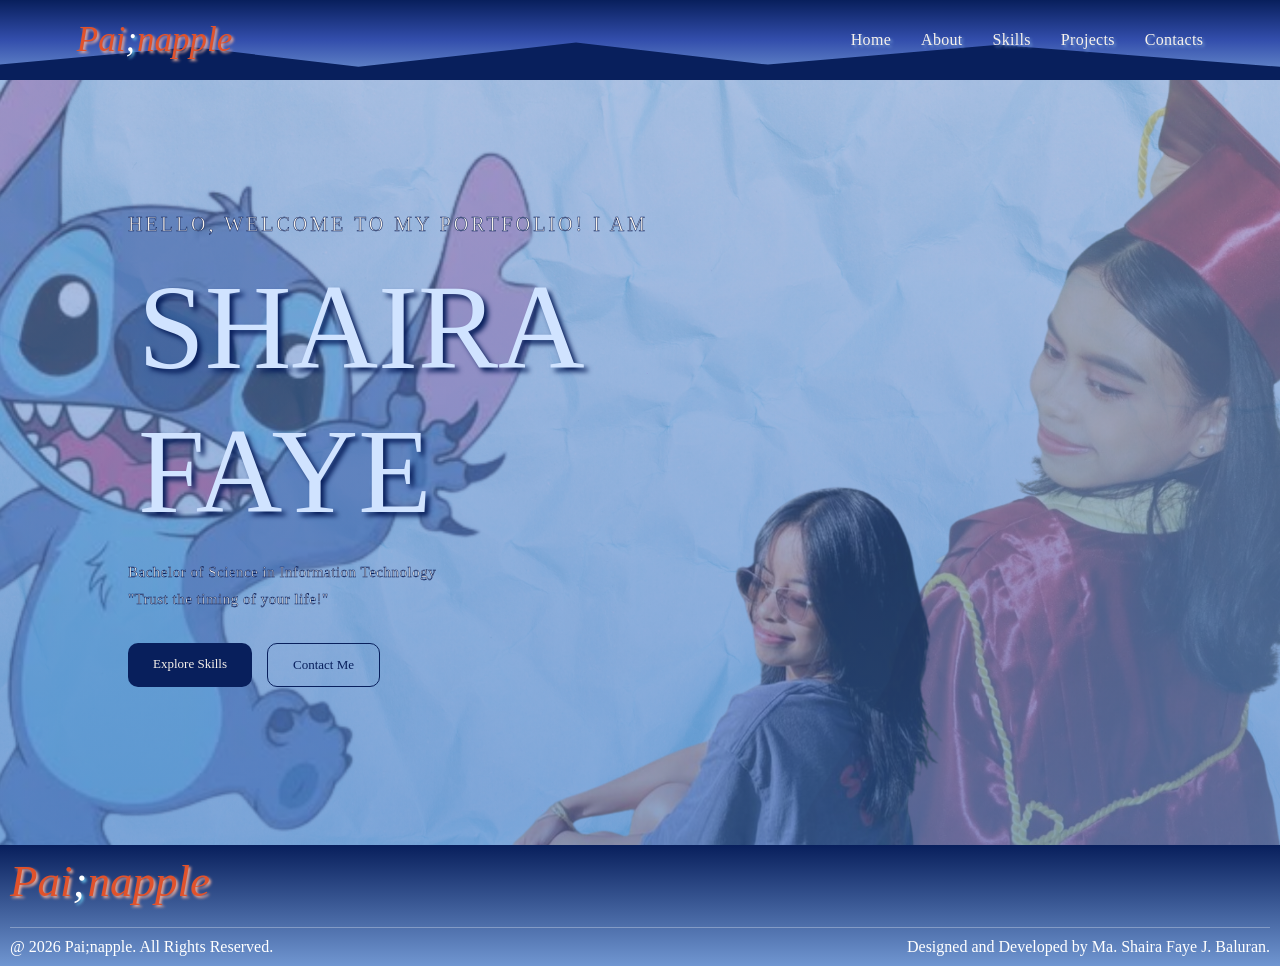
==== index.html @ d530ea0b "Test" ====
<!DOCTYPE html>
<html lang="en">
<head>
    <meta charset="UTF-8">
    <meta name="viewport" content="width=device-width, initial-scale=1.0">
    <title>My Portfolio</title>
    <link rel="stylesheet" href="styles.css">
    <link rel="stylesheet" href="styles.css">
    <meta name="view-transition" content="same-origin">
    
</head>

<body>
    <header>
        <nav class="navbar">
            <h2 class="logo">Pai<span>;</span>napple</h2>

            <ul class="navigation">
                <li><a href="index.html">Home</a></li>
                <li><a href="about.html">About</a></li>
                <li><a href="skills.html">Skills</a></li>
                <li><a href="projects.html">Projects</a></li>
                <li><a href="contact.html">Contacts</a></li>
            </ul>
        </nav>
    </header>

    <section class="balay" id="home">
        <div class="balay-content">
            <p class="annyeong">HELLO, WELCOME TO MY PORTFOLIO! I AM</p>

            <h1>SHAIRA FAYE</h1>
            <h3>Bachelor of Science in Information Technology</h3>

            <p class="balay-description">
                "Trust the timing of your life!"
            </p>

            <div class="balay-switch">
                <a href="skills.html" class="tuplok">Explore Skills</a>
                <a href="contact.html" class="tuplok2">Contact Me</a>
            </div>
        </div>
    </section>

    <footer>
        <div class="footer-main">
            <div class="footer-brand">
                <h2 class="footer-logo">Pai<span>;</span>napple</h2>
            </div>
        </div>

        <div class="footer-bottom">
            <p>@ 2026 Pai;napple. All Rights Reserved.</p>
            <p>Designed and Developed by Ma. Shaira Faye J. Baluran.</p>
        </div>
    </footer>
</body>
</html>
---- styles.css ----
* {
    margin: 0;
    padding: 0;
    box-sizing: border-box;
    scroll-behavior: smooth;
}

:root {
    --planetary: #334eac;
    --universe: #7096d1;
    --milky-way: #fff9f0;
    --venus: #bad6eb;
    --meteor: #f7f2eb;
    --galaxy: #081f5c;
    --sky: #d0e3ff;
}

body {
    font-family: Impact, 'Arial Narrow Bold';
    background-image:
        linear-gradient(
            to bottom, 
            rgba(51, 78, 172, 0.3),
            rgba(58, 113, 195, 0.603)
        ),
        url("assets/bg.png");
    
    background-size: cover;
    background-position: center;
    background-repeat: no-repeat;
    min-height: max-content;
    animation: fadeIn 0.6s ease-in-out;
}

header {
    position: relative;
    overflow: hidden;
    padding: 20px 6%;

    background: linear-gradient(
        to bottom,
        var(--galaxy),
        var(--planetary),
        var(--universe)
    );
}

header::before {
    content: "";
    position: absolute;
    bottom: 0;
    left: 0;
    width: 100%;
    height: 55%;

    background: var(--galaxy);

    clip-path: polygon(
        0% 65%,
        15% 25%,
        28% 70%,
        45% 15%,
        60% 65%,
        78% 20%,
        100% 70%,
        100% 100%,
        0% 100%
    );
}

.navbar {
    display: flex;
    justify-content: space-between;
    align-items: center;
    color: var(--universe);
    position: relative;
    z-index: 2;
}

.logo {
    font-size: 35px;
    color: #e1522b;
    text-shadow: 2px 2px 3px #ebaf9f;
    font-weight: lighter;
    font-style: oblique;
}

.logo span {
    color: white;
    text-shadow: 2px 2px 3px #64bce4;
}

.navigation {
    display: flex;
    list-style: none;
    gap: 30px;
}

.navigation a {
    text-decoration: none;
    color: var(--meteor);
    font-size: 16px;
    transition: 0.3s;
    position: relative;
    text-decoration: none;
    transition: color 0.3s ease;
    letter-spacing: 0.3px;
    text-shadow: 2px 2px 3px var(--universe);
}

.navigation a::after {
    content: "";
    position: absolute;
    width: 0;
    height: 2px;
    background-color: var(--venus);
    left: 50%;
    bottom: -5px;
    transition: all 0.3s ease;
    transform: translateX(-50%);
}

.navigation a:hover::after,
.navigation a:focus-visible::after {
    width: 100%;
}

.navigation a:hover,
.navigation a:focus-visible {
    color: #92bdf5;
}

.balay {
    min-height: 85vh;
    padding: 80px 10%;
    padding-top: 55px;
    display: flex;
    align-items: center;
    justify-self: center;
    gap: 50px;
}

.balay-content {
    max-width: 600px;

}

.annyeong,
.section-heading p {
    color: var(--meteor);
    -webkit-text-stroke: 0.5px var(--galaxy);
    letter-spacing: 3px;
    font-size: 20px;
    font-weight: lighter;
    margin-bottom: 10px;
}

.balay h1 {
    font-size: clamp(65px, 30vw, 120px);
    color: var(--sky);
    line-height: 1.2;
    text-shadow: 4px 4px 5px var(--galaxy);
    font-weight: lighter;
    padding: 10px;
}

.balay h3 {
    font-size: 15px;
    font-weight: lighter;
    letter-spacing: 0.5px;
    margin: 10px 0;
    color: var(--meteor);
    -webkit-text-stroke: 0.5px var(--galaxy);
}

.balay-description  {
    color: var(--meteor);
    -webkit-text-stroke: 0.5px var(--galaxy);
    font-size: 15px;
    font-weight: lighter;
    letter-spacing: 0.5px;
    margin: 10px 0;
    margin-bottom: 20px;
    padding-bottom: 15px;
}

.balay-switch {
    display: flex;
    gap: 15px;
    flex-wrap: wrap;
}

.tuplok, .tuplok2 {
    display: inline-block;
    padding: 13px 25px;
    border-radius: 10px;
    text-decoration: none;
    font-size: 13px;
    transition: 0.3s;
    text-align: center;
}

.tuplok {
    background: var(--galaxy);
    color: var(--meteor);
}

.tuplok:hover {
    background: var(--planetary);
    transform: translateY(-3px);
}

.tuplok2 {
    border: 1.5px solid var(--galaxy);
    color: var(--galaxy);
}

.tuplok2:hover {
    background: var(--venus);
    transform: translateY(-3px);
}

.about-page {
    background-image:
        linear-gradient(
            to bottom, 
            rgba(51, 78, 172, 0.3),
            rgba(58, 113, 195, 0.603)
        ),
        url("assets/about_bg.png");
    
    background-size: cover;
    background-position: center;
    background-repeat: no-repeat;
    min-height: max-content;

}

.aboutme {
    max-width: 1100px;
    margin: 0 auto;
    padding: 48px 24px;
    font-family: Impact, sans-serif;
    display: grid;
    grid-template-columns: minmax(220px, 0.9fr) minmax(0, 1.1fr);
    grid-template-areas:
        "picture text"
        "cards cards";
    column-gap: 48px;
    row-gap: 16px;
    align-items: center;

}

.aboutme-cards {
    grid-area: cards;
    width: 100%;
    margin-top: 20px;
    display: grid;
    grid-template-columns: repeat(2, minmax(0, 1fr));
    gap: 20px;
}

.aboutme-text {
    grid-area: text;
}

.aboutme-picture {
    grid-area: picture;
    justify-self: center;
    width: 100%;
    max-width: 400px;
    aspect-ratio: 1;
    border-radius: 50%;
    overflow: hidden;
    border: 6px solid #7096D1;
    box-shadow: 0 0 20px rgba(112, 150, 209, 0.4);
    background-color: #203a72;
}

.aboutme-picture img {
    width: 100%;
    height: 100%;
    object-fit: cover;
    border-radius: 50%;
}

.aboutme h1 {
    font-size: 60px;
    text-shadow: 4px 4px 5px var(--galaxy);
    color: var(--milky-way);
    margin: 0 0 12px;
    text-align: left;
    font-weight: lighter;
    padding-left: 30px;
}

.aboutme-description {
    font-size: 20px;
    color: var(--meteor);
    max-width: 600px;
    line-height: 1.6;
    text-align: left;
    font-weight: lighter;
    text-shadow: 4px 4px 5px var(--galaxy);
    padding-left: 30px;
}

.info-card {
    min-height: 110px;
    padding: 22px;

    background-image: linear-gradient(to right, #7096d1, #334eac);
    border-radius: 15px;

    display: flex;
    flex-direction: column;
    justify-content: center;
    gap: 10px;

    opacity: 0;
    animation: cardAppear 0.8s ease forwards;

    transition: transform 0.3s ease,
                box-shadow 0.3s ease,
                background 0.3s ease;
}

.info-card h3 {
    font-size: 18px;
    color: #081F5C;
    margin: 0;
}

.info-card p {
    font-size: 24px;
    color: var(--galaxy);
    -webkit-text-stroke: 0.5px var(--meteor);
    margin: 0;
    line-height: 24px;
    padding-bottom: 15px;
}

.namepop {
    display: inline-block;
    padding: 12px 25px;

    background-color: var(--galaxy);
    color: white;

    text-decoration: none;
    border-radius: 8px;

    transition: 0.3s ease-in;
}

.namepop:hover {
    transform: translateY(-8px);
    background: #BAD6EB;
    box-shadow: 0 12px 25px rgba(8, 31, 92, 0.2);
    border: 1.5px solid var(--galaxy);
    color: var(--galaxy);
}

.namepop-overlay {
    position: fixed;
    inset: 0;
    padding: 24px;
    background: rgba(8, 31, 92, 0.75);

    display: flex;
    justify-content: center;
    align-items: center;

    opacity: 0;
    visibility: hidden;

    transition: 0.3s ease;

    z-index: 999;
}

.namepop-overlay:target {
    opacity: 1;
    visibility: visible;
}

.namepop-content {
    position: relative;
    display: flex;
    gap: 16px;

    background-color: var(--sky);
    width: 100%;
    max-width: 800px;
    max-height: 90vh;
    padding: 64px 32px 32px;
    overflow-y: auto;
    border-radius: 15px;

    transform: translateY(30px);
    transition: 0.3s ease;
}

.paper1,
.paper2 {
    flex: 1;
    min-width: 0;
}

.paper3,
.paper4 {
    flex: 1;
    min-width: 0;
}

.namepop-content img {
    display: block;
    width: 100%;
    max-width: 100%;
    height: auto;
    margin: 16px auto;
    
}

.namepop-overlay:target .namepop-content {
    transform: translateY(0);
}

.close {
    position: absolute;

    top: 10px;
    right: 18px;

    font-size: 30px;

    color: #081F5C;
    text-decoration: none;
}

.orgpop {
    display: inline-block;
    padding: 12px 25px;

    background-color: var(--galaxy);
    color: white;

    text-decoration: none;
    border-radius: 8px;

    transition: 0.3s ease-in;
}

.orgpop:hover {
    transform: translateY(-8px);
    background: #BAD6EB;
    box-shadow: 0 12px 25px rgba(8, 31, 92, 0.2);
    border: 1.5px solid var(--galaxy);
    color: var(--galaxy);
}

.orgpop-overlay {
    position: fixed;
    inset: 0;
    padding: 24px;
    background: rgba(8, 31, 92, 0.75);

    display: flex;
    justify-content: center;
    align-items: center;

    opacity: 0;
    visibility: hidden;

    transition: 0.3s ease;

    z-index: 999;
}

.orgpop-overlay:target {
    opacity: 1;
    visibility: visible;
}

.orgpop-content {
    position: relative;

    background-color: var(--sky);
    width: 100%;
    max-width: 800px;
    max-height: 90vh;
    padding: 64px 32px 32px;
    overflow-y: auto;
    border-radius: 15px;

    transform: translateY(30px);
    transition: 0.3s ease;
}

.orgpop-content img {
    display: block;
    max-width: 100%;
    height: auto;
    margin: 16px auto;
}

.orgpop-overlay:target .orgpop-content {
    transform: translateY(0);
}

.coursepop {
    display: inline-block;
    padding: 12px 25px;

    background-color: var(--galaxy);
    color: white;

    text-decoration: none;
    border-radius: 8px;

    transition: 0.3s ease-in;
}

.coursepop:hover {
    transform: translateY(-8px);
    background: #BAD6EB;
    box-shadow: 0 12px 25px rgba(8, 31, 92, 0.2);
    border: 1.5px solid var(--galaxy);
    color: var(--galaxy);
}

.coursepop-overlay {
    position: fixed;
    inset: 0;
    padding: 24px;
    background: rgba(8, 31, 92, 0.75);

    display: flex;
    justify-content: center;
    align-items: center;

    opacity: 0;
    visibility: hidden;

    transition: 0.3s ease;

    z-index: 999;
}

.coursepop-overlay:target {
    opacity: 1;
    visibility: visible;
}

.coursepop-content {
    position: relative;

    background-color: var(--sky);
    width: 100%;
    max-width: 800px;
    max-height: 90vh;
    padding: 64px 32px 32px;
    overflow-y: auto;
    border-radius: 15px;

    transform: translateY(30px);
    transition: 0.3s ease;
}

.coursepop-content img {
    display: block;
    max-width: 100%;
    height: auto;
    margin: 16px auto;
}

.coursepop-overlay:target .coursepop-content {
    transform: translateY(0);
}

.ciscopop {
    display: inline-block;
    padding: 12px 25px;

    background-color: var(--galaxy);
    color: white;

    text-decoration: none;
    border-radius: 8px;

    transition: 0.3s ease-in;
}

.ciscopop-content h1{
    padding-bottom: 20px;
}

.ciscopop:hover {
    transform: translateY(-8px);
    background: #BAD6EB;
    box-shadow: 0 12px 25px rgba(8, 31, 92, 0.2);
    border: 1.5px solid var(--galaxy);
    color: var(--galaxy);
}

.ciscopop-overlay {
    position: fixed;
    inset: 0;
    padding: 24px;
    background: rgba(8, 31, 92, 0.75);

    display: flex;
    justify-content: center;
    align-items: center;

    opacity: 0;
    visibility: hidden;

    transition: 0.3s ease;

    z-index: 999;
}

.ciscopop-overlay:target {
    opacity: 1;
    visibility: visible;
}

.ciscopop-content {
    position: relative;

    background-color: var(--sky);
    width: 100%;
    max-width: 800px;
    max-height: 90vh;
    padding: 64px 32px 32px;
    overflow-y: auto;
    border-radius: 15px;

    transform: translateY(30px);
    transition: 0.3s ease;
}

.ciscopop-content img {
    display: block;
    max-width: 50%;
    height: auto;
    margin: 16px auto;
    padding: 20px;
}

.ciscopop-overlay:target .ciscopop-content {
    transform: translateY(0);
}

.skill-page {
    background-image: linear-gradient(to bottom, #081f5c , #7096d1);
}

.skills {
    max-width: 1100px;
    margin: 0 auto;
    padding: 48px 24px;
    font-family: Impact, sans-serif;
    column-gap: 48px;
    row-gap: 16px;
    align-items: center;
}

footer {
    background: linear-gradient(to bottom, #081f5c, #7096d1);
    color: white;
    padding: 10px 10px;
}

.footer-main {
    display: grid;
    grid-template-columns: 2fr 1fr;
    gap: 40px;
}

.footer-logo {
    font-size: 45px;
    color: #e1522b;
    text-shadow: 2px 2px 3px #ebaf9f;
    font-weight: lighter;
    font-style: oblique;
    justify-content: space-between;
}

.footer-logo span {
    color: white;
    text-shadow: 2px 2px 3px #64bce4;
}

.footer-bottom {
    display: flex;
    justify-content: space-between;
    flex-wrap: wrap;
    gap: 10px;
    margin-top: 20px;
    padding-top: 10px;
    border-top: 1px solid rgba(255, 255, 255, 0.3);
}

.page-main {
    max-width: 1100px;
    margin: 0 auto;
    padding: 60px 24px 80px;
}

.section-heading {
    text-align: center;
    margin-bottom: 32px;
}

.section-heading p {
    color: var(--meteor);
    letter-spacing: 3px;
    font-size: 20px;
    text-transform: uppercase;
    margin-bottom: 12px;
}

.section-heading h1 {
    font-size: clamp(38px, 4vw, 64px);
    color: var(--milky-way);
    text-shadow: 4px 4px 5px var(--galaxy);
    font-weight: lighter;
}

.skills-grid,
.projects-grid,
.contact-grid {
    display: grid;
    gap: 24px;
}

.skills-grid {
    grid-template-columns: repeat(2, minmax(0, 1fr));
}

.projects-grid {
    grid-template-columns: repeat(3, minmax(0, 1fr));
}

.contact-grid {
    grid-template-columns: 0.9fr 1.1fr;
    align-items: start;
}

.skill-card,
.project-card,
.contact-card,
.contact-form {
    background: rgba(208, 227, 255, 0.9);
    border: 2px solid rgba(112, 150, 209, 0.9);
    border-radius: 18px;
    padding: 28px;
    box-shadow: 0 10px 25px rgba(8, 31, 92, 0.15);
}

.skill-card h3,
.project-card h3,
.contact-card h3 {
    font-size: 24px;
    color: var(--galaxy);
    margin-bottom: 14px;
}

.skill-card ul {
    list-style: disc;
    padding-left: 20px;
    color: #213d73;
    line-height: 1.8;
}

.project-tag {
    display: inline-block;
    background: var(--galaxy);
    color: var(--meteor);
    padding: 8px 12px;
    border-radius: 999px;
    font-size: 12px;
    margin-bottom: 14px;
    letter-spacing: 0.8px;
}

.project-card p,
.contact-card p {
    color: #203a72;
    line-height: 1.7;
}

.contact-form {
    display: flex;
    flex-direction: column;
    gap: 18px;
}

.contact-form label {
    display: flex;
    flex-direction: column;
    gap: 8px;
    color: var(--galaxy);
    font-size: 15px;
}

.contact-form input,
.contact-form textarea {
    border: 1px solid rgba(8, 31, 92, 0.3);
    border-radius: 10px;
    padding: 12px 14px;
    background: #f9fbff;
    font: inherit;
    resize: vertical;
    min-height: 52px;
}

.contact-form textarea {
    min-height: 110px;
}

.contact-form button {
    border: none;
    border-radius: 10px;
    background: var(--galaxy);
    color: white;
    font: inherit;
    padding: 14px 20px;
    cursor: pointer;
    transition: 0.3s ease;
}

.contact-form button:hover {
    background: #1b2d65;
    transform: translateY(-2px);
}

.skill-page,
.project-page,
.contact-page {
    background-image:
        linear-gradient(
            to bottom, 
            rgba(51, 78, 172, 0.3),
            rgba(58, 113, 195, 0.603)
        ),
        url("assets/about_bg.png");
    
    background-size: cover;
    background-position: center;
    background-repeat: no-repeat;
    min-height: max-content;
}

@media (max-width: 900px) {
    .aboutme {
        display: flex;
        flex-direction: column;
        align-items: center;
    }

    .skills-grid,
    .projects-grid,
    .contact-grid {
        grid-template-columns: 1fr;
    }

    .contact-grid {
        align-items: stretch;
    }
    .balay {
        flex-direction: column;
        text-align: center;
    }

    .balay-switch {
        justify-content: center;
    }
}

@media (max-width: 600px) {
    header {
        padding: 18px 5%;
    }

    .navbar {
        flex-direction: column;
        gap: 15px;
    }

    .navigation {
        gap: 12px;
        flex-wrap: wrap;
        justify-content: center;
    }

    .navigation a {
        font-size: 12px;
    }

    .balay {
        padding: 60px 7%;
    }

    .aboutme {
        padding: 40px 7%;
        justify-items: center;
        text-align: center;
    }

    .aboutme-picture {
        width: min(100%, 280px);
        justify-items: center;
    }

    .aboutme h1,
    .aboutme-description {
        text-align: center;
    }

    .aboutme-cards {
        grid-template-columns: 1fr;
    }

    .footer-main {
        grid-template-columns: 1fr;
        gap: 24px;
    }

    .footer-bottom {
        flex-direction: column;
    }
}

@media (max-width: 600px) {
    .footer-main {
        grid-template-columns: 1fr;
        gap: 24px;
    }

    .footer-bottom {
        flex-direction: column;
    }
}

@keyframes cardAppear {
    from {
        opacity: 0;
        transform: translateY(30px);
    }

    to {
        opacity: 1;
        transform: translateY(0);
    }
}

@keyframes fadeIn {

    from {
        opacity: 0;
        transform: translateY(10px);
    }

    to {
        opacity: 1;
        transform: translateY(0);
    }

}
---- styles.css ----
* {
    margin: 0;
    padding: 0;
    box-sizing: border-box;
    scroll-behavior: smooth;
}

:root {
    --planetary: #334eac;
    --universe: #7096d1;
    --milky-way: #fff9f0;
    --venus: #bad6eb;
    --meteor: #f7f2eb;
    --galaxy: #081f5c;
    --sky: #d0e3ff;
}

body {
    font-family: Impact, 'Arial Narrow Bold';
    background-image:
        linear-gradient(
            to bottom, 
            rgba(51, 78, 172, 0.3),
            rgba(58, 113, 195, 0.603)
        ),
        url("assets/bg.png");
    
    background-size: cover;
    background-position: center;
    background-repeat: no-repeat;
    min-height: max-content;
    animation: fadeIn 0.6s ease-in-out;
}

header {
    position: relative;
    overflow: hidden;
    padding: 20px 6%;

    background: linear-gradient(
        to bottom,
        var(--galaxy),
        var(--planetary),
        var(--universe)
    );
}

header::before {
    content: "";
    position: absolute;
    bottom: 0;
    left: 0;
    width: 100%;
    height: 55%;

    background: var(--galaxy);

    clip-path: polygon(
        0% 65%,
        15% 25%,
        28% 70%,
        45% 15%,
        60% 65%,
        78% 20%,
        100% 70%,
        100% 100%,
        0% 100%
    );
}

.navbar {
    display: flex;
    justify-content: space-between;
    align-items: center;
    color: var(--universe);
    position: relative;
    z-index: 2;
}

.logo {
    font-size: 35px;
    color: #e1522b;
    text-shadow: 2px 2px 3px #ebaf9f;
    font-weight: lighter;
    font-style: oblique;
}

.logo span {
    color: white;
    text-shadow: 2px 2px 3px #64bce4;
}

.navigation {
    display: flex;
    list-style: none;
    gap: 30px;
}

.navigation a {
    text-decoration: none;
    color: var(--meteor);
    font-size: 16px;
    transition: 0.3s;
    position: relative;
    text-decoration: none;
    transition: color 0.3s ease;
    letter-spacing: 0.3px;
    text-shadow: 2px 2px 3px var(--universe);
}

.navigation a::after {
    content: "";
    position: absolute;
    width: 0;
    height: 2px;
    background-color: var(--venus);
    left: 50%;
    bottom: -5px;
    transition: all 0.3s ease;
    transform: translateX(-50%);
}

.navigation a:hover::after,
.navigation a:focus-visible::after {
    width: 100%;
}

.navigation a:hover,
.navigation a:focus-visible {
    color: #92bdf5;
}

.balay {
    min-height: 85vh;
    padding: 80px 10%;
    padding-top: 55px;
    display: flex;
    align-items: center;
    justify-self: center;
    gap: 50px;
}

.balay-content {
    max-width: 600px;

}

.annyeong,
.section-heading p {
    color: var(--meteor);
    -webkit-text-stroke: 0.5px var(--galaxy);
    letter-spacing: 3px;
    font-size: 20px;
    font-weight: lighter;
    margin-bottom: 10px;
}

.balay h1 {
    font-size: clamp(65px, 30vw, 120px);
    color: var(--sky);
    line-height: 1.2;
    text-shadow: 4px 4px 5px var(--galaxy);
    font-weight: lighter;
    padding: 10px;
}

.balay h3 {
    font-size: 15px;
    font-weight: lighter;
    letter-spacing: 0.5px;
    margin: 10px 0;
    color: var(--meteor);
    -webkit-text-stroke: 0.5px var(--galaxy);
}

.balay-description  {
    color: var(--meteor);
    -webkit-text-stroke: 0.5px var(--galaxy);
    font-size: 15px;
    font-weight: lighter;
    letter-spacing: 0.5px;
    margin: 10px 0;
    margin-bottom: 20px;
    padding-bottom: 15px;
}

.balay-switch {
    display: flex;
    gap: 15px;
    flex-wrap: wrap;
}

.tuplok, .tuplok2 {
    display: inline-block;
    padding: 13px 25px;
    border-radius: 10px;
    text-decoration: none;
    font-size: 13px;
    transition: 0.3s;
    text-align: center;
}

.tuplok {
    background: var(--galaxy);
    color: var(--meteor);
}

.tuplok:hover {
    background: var(--planetary);
    transform: translateY(-3px);
}

.tuplok2 {
    border: 1.5px solid var(--galaxy);
    color: var(--galaxy);
}

.tuplok2:hover {
    background: var(--venus);
    transform: translateY(-3px);
}

.about-page {
    background-image:
        linear-gradient(
            to bottom, 
            rgba(51, 78, 172, 0.3),
            rgba(58, 113, 195, 0.603)
        ),
        url("assets/about_bg.png");
    
    background-size: cover;
    background-position: center;
    background-repeat: no-repeat;
    min-height: max-content;

}

.aboutme {
    max-width: 1100px;
    margin: 0 auto;
    padding: 48px 24px;
    font-family: Impact, sans-serif;
    display: grid;
    grid-template-columns: minmax(220px, 0.9fr) minmax(0, 1.1fr);
    grid-template-areas:
        "picture text"
        "cards cards";
    column-gap: 48px;
    row-gap: 16px;
    align-items: center;

}

.aboutme-cards {
    grid-area: cards;
    width: 100%;
    margin-top: 20px;
    display: grid;
    grid-template-columns: repeat(2, minmax(0, 1fr));
    gap: 20px;
}

.aboutme-text {
    grid-area: text;
}

.aboutme-picture {
    grid-area: picture;
    justify-self: center;
    width: 100%;
    max-width: 400px;
    aspect-ratio: 1;
    border-radius: 50%;
    overflow: hidden;
    border: 6px solid #7096D1;
    box-shadow: 0 0 20px rgba(112, 150, 209, 0.4);
    background-color: #203a72;
}

.aboutme-picture img {
    width: 100%;
    height: 100%;
    object-fit: cover;
    border-radius: 50%;
}

.aboutme h1 {
    font-size: 60px;
    text-shadow: 4px 4px 5px var(--galaxy);
    color: var(--milky-way);
    margin: 0 0 12px;
    text-align: left;
    font-weight: lighter;
    padding-left: 30px;
}

.aboutme-description {
    font-size: 20px;
    color: var(--meteor);
    max-width: 600px;
    line-height: 1.6;
    text-align: left;
    font-weight: lighter;
    text-shadow: 4px 4px 5px var(--galaxy);
    padding-left: 30px;
}

.info-card {
    min-height: 110px;
    padding: 22px;

    background-image: linear-gradient(to right, #7096d1, #334eac);
    border-radius: 15px;

    display: flex;
    flex-direction: column;
    justify-content: center;
    gap: 10px;

    opacity: 0;
    animation: cardAppear 0.8s ease forwards;

    transition: transform 0.3s ease,
                box-shadow 0.3s ease,
                background 0.3s ease;
}

.info-card h3 {
    font-size: 18px;
    color: #081F5C;
    margin: 0;
}

.info-card p {
    font-size: 24px;
    color: var(--galaxy);
    -webkit-text-stroke: 0.5px var(--meteor);
    margin: 0;
    line-height: 24px;
    padding-bottom: 15px;
}

.namepop {
    display: inline-block;
    padding: 12px 25px;

    background-color: var(--galaxy);
    color: white;

    text-decoration: none;
    border-radius: 8px;

    transition: 0.3s ease-in;
}

.namepop:hover {
    transform: translateY(-8px);
    background: #BAD6EB;
    box-shadow: 0 12px 25px rgba(8, 31, 92, 0.2);
    border: 1.5px solid var(--galaxy);
    color: var(--galaxy);
}

.namepop-overlay {
    position: fixed;
    inset: 0;
    padding: 24px;
    background: rgba(8, 31, 92, 0.75);

    display: flex;
    justify-content: center;
    align-items: center;

    opacity: 0;
    visibility: hidden;

    transition: 0.3s ease;

    z-index: 999;
}

.namepop-overlay:target {
    opacity: 1;
    visibility: visible;
}

.namepop-content {
    position: relative;
    display: flex;
    gap: 16px;

    background-color: var(--sky);
    width: 100%;
    max-width: 800px;
    max-height: 90vh;
    padding: 64px 32px 32px;
    overflow-y: auto;
    border-radius: 15px;

    transform: translateY(30px);
    transition: 0.3s ease;
}

.paper1,
.paper2 {
    flex: 1;
    min-width: 0;
}

.paper3,
.paper4 {
    flex: 1;
    min-width: 0;
}

.namepop-content img {
    display: block;
    width: 100%;
    max-width: 100%;
    height: auto;
    margin: 16px auto;
    
}

.namepop-overlay:target .namepop-content {
    transform: translateY(0);
}

.close {
    position: absolute;

    top: 10px;
    right: 18px;

    font-size: 30px;

    color: #081F5C;
    text-decoration: none;
}

.orgpop {
    display: inline-block;
    padding: 12px 25px;

    background-color: var(--galaxy);
    color: white;

    text-decoration: none;
    border-radius: 8px;

    transition: 0.3s ease-in;
}

.orgpop:hover {
    transform: translateY(-8px);
    background: #BAD6EB;
    box-shadow: 0 12px 25px rgba(8, 31, 92, 0.2);
    border: 1.5px solid var(--galaxy);
    color: var(--galaxy);
}

.orgpop-overlay {
    position: fixed;
    inset: 0;
    padding: 24px;
    background: rgba(8, 31, 92, 0.75);

    display: flex;
    justify-content: center;
    align-items: center;

    opacity: 0;
    visibility: hidden;

    transition: 0.3s ease;

    z-index: 999;
}

.orgpop-overlay:target {
    opacity: 1;
    visibility: visible;
}

.orgpop-content {
    position: relative;

    background-color: var(--sky);
    width: 100%;
    max-width: 800px;
    max-height: 90vh;
    padding: 64px 32px 32px;
    overflow-y: auto;
    border-radius: 15px;

    transform: translateY(30px);
    transition: 0.3s ease;
}

.orgpop-content img {
    display: block;
    max-width: 100%;
    height: auto;
    margin: 16px auto;
}

.orgpop-overlay:target .orgpop-content {
    transform: translateY(0);
}

.coursepop {
    display: inline-block;
    padding: 12px 25px;

    background-color: var(--galaxy);
    color: white;

    text-decoration: none;
    border-radius: 8px;

    transition: 0.3s ease-in;
}

.coursepop:hover {
    transform: translateY(-8px);
    background: #BAD6EB;
    box-shadow: 0 12px 25px rgba(8, 31, 92, 0.2);
    border: 1.5px solid var(--galaxy);
    color: var(--galaxy);
}

.coursepop-overlay {
    position: fixed;
    inset: 0;
    padding: 24px;
    background: rgba(8, 31, 92, 0.75);

    display: flex;
    justify-content: center;
    align-items: center;

    opacity: 0;
    visibility: hidden;

    transition: 0.3s ease;

    z-index: 999;
}

.coursepop-overlay:target {
    opacity: 1;
    visibility: visible;
}

.coursepop-content {
    position: relative;

    background-color: var(--sky);
    width: 100%;
    max-width: 800px;
    max-height: 90vh;
    padding: 64px 32px 32px;
    overflow-y: auto;
    border-radius: 15px;

    transform: translateY(30px);
    transition: 0.3s ease;
}

.coursepop-content img {
    display: block;
    max-width: 100%;
    height: auto;
    margin: 16px auto;
}

.coursepop-overlay:target .coursepop-content {
    transform: translateY(0);
}

.ciscopop {
    display: inline-block;
    padding: 12px 25px;

    background-color: var(--galaxy);
    color: white;

    text-decoration: none;
    border-radius: 8px;

    transition: 0.3s ease-in;
}

.ciscopop-content h1{
    padding-bottom: 20px;
}

.ciscopop:hover {
    transform: translateY(-8px);
    background: #BAD6EB;
    box-shadow: 0 12px 25px rgba(8, 31, 92, 0.2);
    border: 1.5px solid var(--galaxy);
    color: var(--galaxy);
}

.ciscopop-overlay {
    position: fixed;
    inset: 0;
    padding: 24px;
    background: rgba(8, 31, 92, 0.75);

    display: flex;
    justify-content: center;
    align-items: center;

    opacity: 0;
    visibility: hidden;

    transition: 0.3s ease;

    z-index: 999;
}

.ciscopop-overlay:target {
    opacity: 1;
    visibility: visible;
}

.ciscopop-content {
    position: relative;

    background-color: var(--sky);
    width: 100%;
    max-width: 800px;
    max-height: 90vh;
    padding: 64px 32px 32px;
    overflow-y: auto;
    border-radius: 15px;

    transform: translateY(30px);
    transition: 0.3s ease;
}

.ciscopop-content img {
    display: block;
    max-width: 50%;
    height: auto;
    margin: 16px auto;
    padding: 20px;
}

.ciscopop-overlay:target .ciscopop-content {
    transform: translateY(0);
}

.skill-page {
    background-image: linear-gradient(to bottom, #081f5c , #7096d1);
}

.skills {
    max-width: 1100px;
    margin: 0 auto;
    padding: 48px 24px;
    font-family: Impact, sans-serif;
    column-gap: 48px;
    row-gap: 16px;
    align-items: center;
}

footer {
    background: linear-gradient(to bottom, #081f5c, #7096d1);
    color: white;
    padding: 10px 10px;
}

.footer-main {
    display: grid;
    grid-template-columns: 2fr 1fr;
    gap: 40px;
}

.footer-logo {
    font-size: 45px;
    color: #e1522b;
    text-shadow: 2px 2px 3px #ebaf9f;
    font-weight: lighter;
    font-style: oblique;
    justify-content: space-between;
}

.footer-logo span {
    color: white;
    text-shadow: 2px 2px 3px #64bce4;
}

.footer-bottom {
    display: flex;
    justify-content: space-between;
    flex-wrap: wrap;
    gap: 10px;
    margin-top: 20px;
    padding-top: 10px;
    border-top: 1px solid rgba(255, 255, 255, 0.3);
}

.page-main {
    max-width: 1100px;
    margin: 0 auto;
    padding: 60px 24px 80px;
}

.section-heading {
    text-align: center;
    margin-bottom: 32px;
}

.section-heading p {
    color: var(--meteor);
    letter-spacing: 3px;
    font-size: 20px;
    text-transform: uppercase;
    margin-bottom: 12px;
}

.section-heading h1 {
    font-size: clamp(38px, 4vw, 64px);
    color: var(--milky-way);
    text-shadow: 4px 4px 5px var(--galaxy);
    font-weight: lighter;
}

.skills-grid,
.projects-grid,
.contact-grid {
    display: grid;
    gap: 24px;
}

.skills-grid {
    grid-template-columns: repeat(2, minmax(0, 1fr));
}

.projects-grid {
    grid-template-columns: repeat(3, minmax(0, 1fr));
}

.contact-grid {
    grid-template-columns: 0.9fr 1.1fr;
    align-items: start;
}

.skill-card,
.project-card,
.contact-card,
.contact-form {
    background: rgba(208, 227, 255, 0.9);
    border: 2px solid rgba(112, 150, 209, 0.9);
    border-radius: 18px;
    padding: 28px;
    box-shadow: 0 10px 25px rgba(8, 31, 92, 0.15);
}

.skill-card h3,
.project-card h3,
.contact-card h3 {
    font-size: 24px;
    color: var(--galaxy);
    margin-bottom: 14px;
}

.skill-card ul {
    list-style: disc;
    padding-left: 20px;
    color: #213d73;
    line-height: 1.8;
}

.project-tag {
    display: inline-block;
    background: var(--galaxy);
    color: var(--meteor);
    padding: 8px 12px;
    border-radius: 999px;
    font-size: 12px;
    margin-bottom: 14px;
    letter-spacing: 0.8px;
}

.project-card p,
.contact-card p {
    color: #203a72;
    line-height: 1.7;
}

.contact-form {
    display: flex;
    flex-direction: column;
    gap: 18px;
}

.contact-form label {
    display: flex;
    flex-direction: column;
    gap: 8px;
    color: var(--galaxy);
    font-size: 15px;
}

.contact-form input,
.contact-form textarea {
    border: 1px solid rgba(8, 31, 92, 0.3);
    border-radius: 10px;
    padding: 12px 14px;
    background: #f9fbff;
    font: inherit;
    resize: vertical;
    min-height: 52px;
}

.contact-form textarea {
    min-height: 110px;
}

.contact-form button {
    border: none;
    border-radius: 10px;
    background: var(--galaxy);
    color: white;
    font: inherit;
    padding: 14px 20px;
    cursor: pointer;
    transition: 0.3s ease;
}

.contact-form button:hover {
    background: #1b2d65;
    transform: translateY(-2px);
}

.skill-page,
.project-page,
.contact-page {
    background-image:
        linear-gradient(
            to bottom, 
            rgba(51, 78, 172, 0.3),
            rgba(58, 113, 195, 0.603)
        ),
        url("assets/about_bg.png");
    
    background-size: cover;
    background-position: center;
    background-repeat: no-repeat;
    min-height: max-content;
}

@media (max-width: 900px) {
    .aboutme {
        display: flex;
        flex-direction: column;
        align-items: center;
    }

    .skills-grid,
    .projects-grid,
    .contact-grid {
        grid-template-columns: 1fr;
    }

    .contact-grid {
        align-items: stretch;
    }
    .balay {
        flex-direction: column;
        text-align: center;
    }

    .balay-switch {
        justify-content: center;
    }
}

@media (max-width: 600px) {
    header {
        padding: 18px 5%;
    }

    .navbar {
        flex-direction: column;
        gap: 15px;
    }

    .navigation {
        gap: 12px;
        flex-wrap: wrap;
        justify-content: center;
    }

    .navigation a {
        font-size: 12px;
    }

    .balay {
        padding: 60px 7%;
    }

    .aboutme {
        padding: 40px 7%;
        justify-items: center;
        text-align: center;
    }

    .aboutme-picture {
        width: min(100%, 280px);
        justify-items: center;
    }

    .aboutme h1,
    .aboutme-description {
        text-align: center;
    }

    .aboutme-cards {
        grid-template-columns: 1fr;
    }

    .footer-main {
        grid-template-columns: 1fr;
        gap: 24px;
    }

    .footer-bottom {
        flex-direction: column;
    }
}

@media (max-width: 600px) {
    .footer-main {
        grid-template-columns: 1fr;
        gap: 24px;
    }

    .footer-bottom {
        flex-direction: column;
    }
}

@keyframes cardAppear {
    from {
        opacity: 0;
        transform: translateY(30px);
    }

    to {
        opacity: 1;
        transform: translateY(0);
    }
}

@keyframes fadeIn {

    from {
        opacity: 0;
        transform: translateY(10px);
    }

    to {
        opacity: 1;
        transform: translateY(0);
    }

}
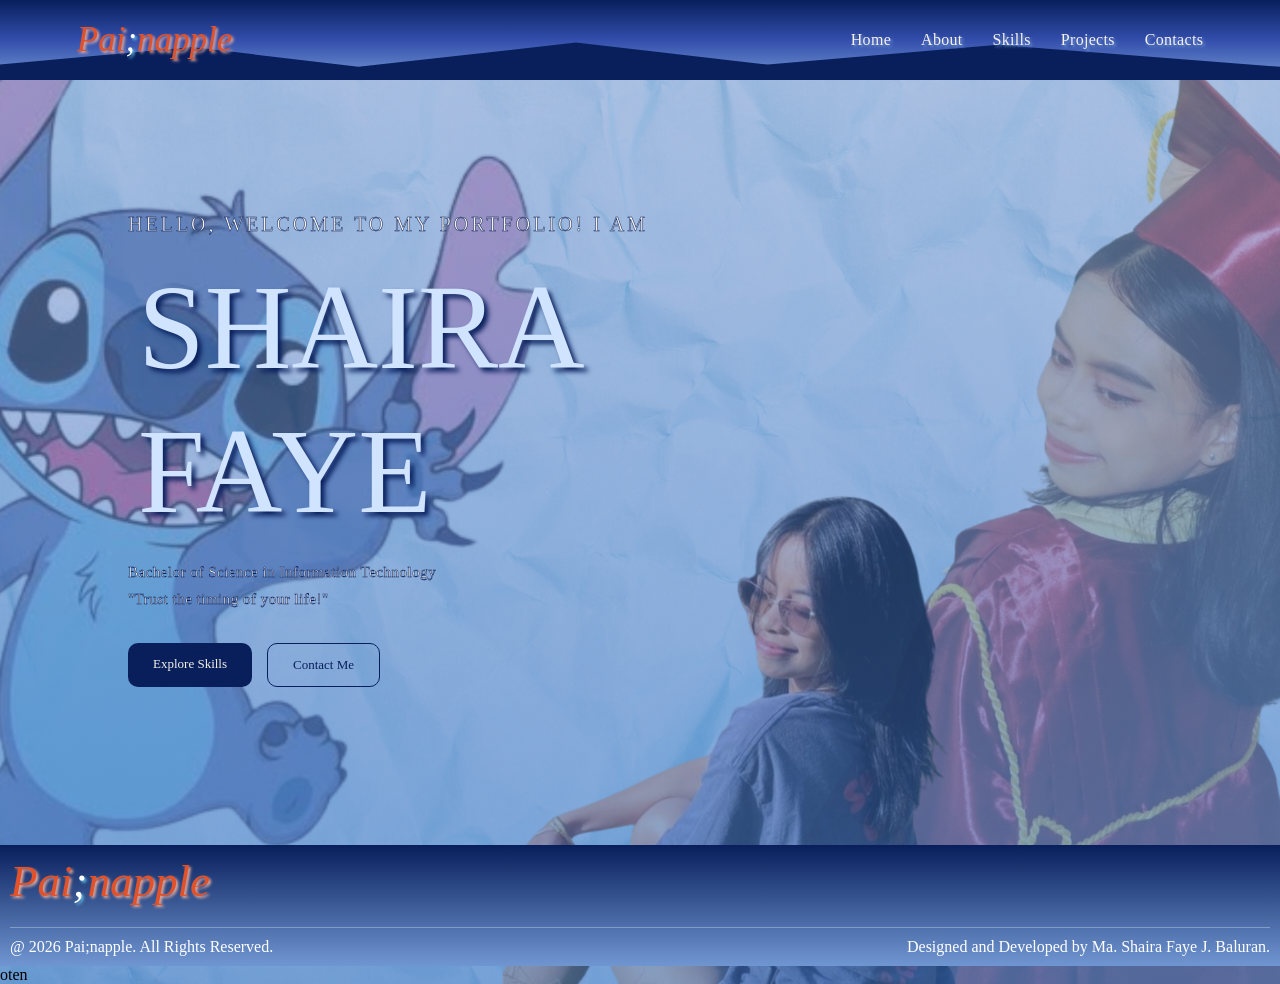
==== commit b0962f05: "BASTA" ====
--- a/index.html
+++ b/index.html
@@ -56,4 +56,6 @@
         </div>
     </footer>
 </body>
-</html>+</html>
+
+oten
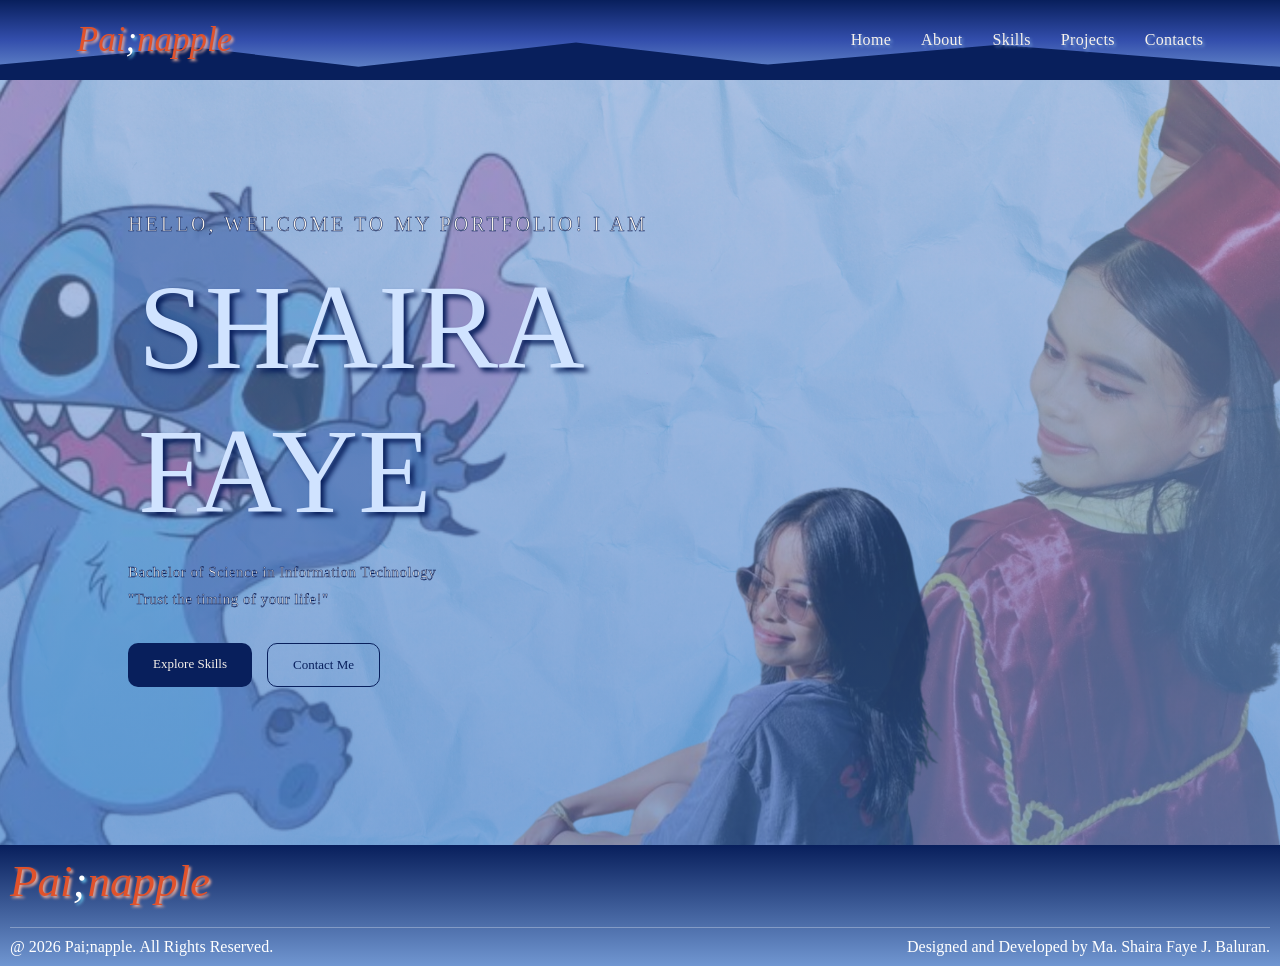
==== commit 47e419b3: "css edits" ====
--- a/index.html
+++ b/index.html
@@ -58,4 +58,3 @@
 </body>
 </html>
 
-oten
--- a/styles.css
+++ b/styles.css
@@ -81,7 +81,7 @@
     font-size: 35px;
     color: #e1522b;
     text-shadow: 2px 2px 3px #ebaf9f;
-    font-weight: lighter;
+    font-weight: normal;
     font-style: oblique;
 }
 
@@ -151,7 +151,7 @@
     -webkit-text-stroke: 0.5px var(--galaxy);
     letter-spacing: 3px;
     font-size: 20px;
-    font-weight: lighter;
+    font-weight: normal;
     margin-bottom: 10px;
 }
 
@@ -160,13 +160,13 @@
     color: var(--sky);
     line-height: 1.2;
     text-shadow: 4px 4px 5px var(--galaxy);
-    font-weight: lighter;
+    font-weight: normal;
     padding: 10px;
 }
 
 .balay h3 {
     font-size: 15px;
-    font-weight: lighter;
+    font-weight: normal;
     letter-spacing: 0.5px;
     margin: 10px 0;
     color: var(--meteor);
--- a/styles.css
+++ b/styles.css
@@ -81,7 +81,7 @@
     font-size: 35px;
     color: #e1522b;
     text-shadow: 2px 2px 3px #ebaf9f;
-    font-weight: lighter;
+    font-weight: normal;
     font-style: oblique;
 }
 
@@ -151,7 +151,7 @@
     -webkit-text-stroke: 0.5px var(--galaxy);
     letter-spacing: 3px;
     font-size: 20px;
-    font-weight: lighter;
+    font-weight: normal;
     margin-bottom: 10px;
 }
 
@@ -160,13 +160,13 @@
     color: var(--sky);
     line-height: 1.2;
     text-shadow: 4px 4px 5px var(--galaxy);
-    font-weight: lighter;
+    font-weight: normal;
     padding: 10px;
 }
 
 .balay h3 {
     font-size: 15px;
-    font-weight: lighter;
+    font-weight: normal;
     letter-spacing: 0.5px;
     margin: 10px 0;
     color: var(--meteor);
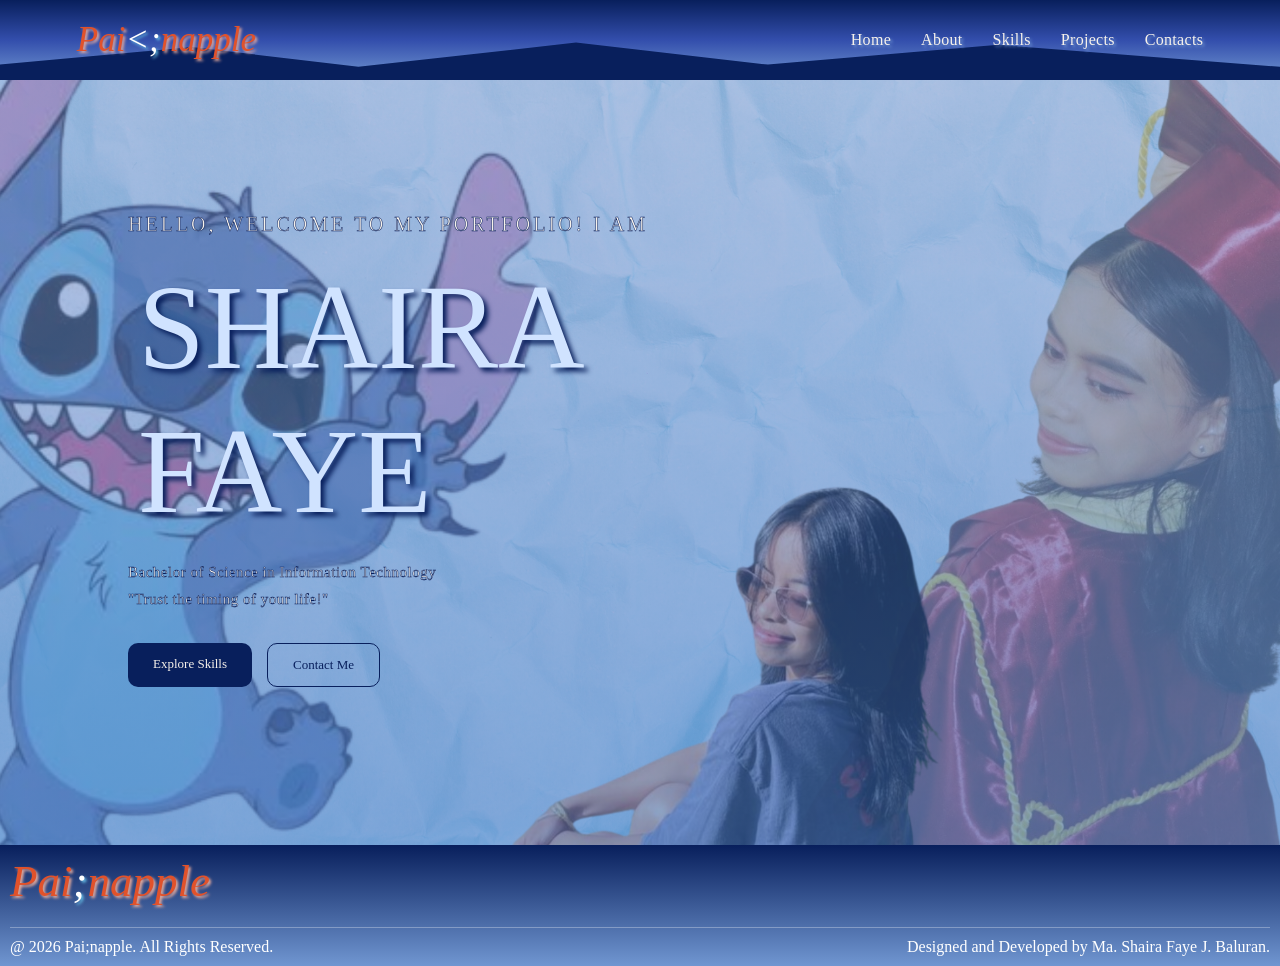
==== commit cbb099b9: "Update index.html" ====
--- a/index.html
+++ b/index.html
@@ -13,7 +13,7 @@
 <body>
     <header>
         <nav class="navbar">
-            <h2 class="logo">Pai<span>;</span>napple</h2>
+            <h2 class="logo">Pai<span><;</span>napple</h2>
 
             <ul class="navigation">
                 <li><a href="index.html">Home</a></li>
--- a/styles.css
+++ b/styles.css
@@ -1,973 +1,1456 @@
 * {
-    margin: 0;
-    padding: 0;
-    box-sizing: border-box;
-    scroll-behavior: smooth;
+  margin: 0;
+  padding: 0;
+  box-sizing: border-box;
+  scroll-behavior: smooth;
 }
 
 :root {
-    --planetary: #334eac;
-    --universe: #7096d1;
-    --milky-way: #fff9f0;
-    --venus: #bad6eb;
-    --meteor: #f7f2eb;
-    --galaxy: #081f5c;
-    --sky: #d0e3ff;
+  --planetary: #334eac;
+  --universe: #7096d1;
+  --milky-way: #fff9f0;
+  --venus: #bad6eb;
+  --meteor: #f7f2eb;
+  --galaxy: #081f5c;
+  --sky: #d0e3ff;
 }
 
 body {
-    font-family: Impact, 'Arial Narrow Bold';
-    background-image:
-        linear-gradient(
-            to bottom, 
-            rgba(51, 78, 172, 0.3),
-            rgba(58, 113, 195, 0.603)
-        ),
-        url("assets/bg.png");
-    
-    background-size: cover;
-    background-position: center;
-    background-repeat: no-repeat;
-    min-height: max-content;
-    animation: fadeIn 0.6s ease-in-out;
+  font-family: Impact, "Arial Narrow Bold";
+  background-image:
+    linear-gradient(
+      to bottom,
+      rgba(51, 78, 172, 0.3),
+      rgba(58, 113, 195, 0.603)
+    ),
+    url("assets/bg.png");
+
+  background-size: cover;
+  background-position: center;
+  background-repeat: no-repeat;
+  min-height: max-content;
+  animation: fadeIn 0.6s ease-in-out;
 }
 
 header {
-    position: relative;
-    overflow: hidden;
-    padding: 20px 6%;
-
-    background: linear-gradient(
-        to bottom,
-        var(--galaxy),
-        var(--planetary),
-        var(--universe)
-    );
+  position: relative;
+  overflow: hidden;
+  padding: 20px 6%;
+
+  background: linear-gradient(
+    to bottom,
+    var(--galaxy),
+    var(--planetary),
+    var(--universe)
+  );
 }
 
 header::before {
-    content: "";
-    position: absolute;
-    bottom: 0;
-    left: 0;
-    width: 100%;
-    height: 55%;
-
-    background: var(--galaxy);
-
-    clip-path: polygon(
-        0% 65%,
-        15% 25%,
-        28% 70%,
-        45% 15%,
-        60% 65%,
-        78% 20%,
-        100% 70%,
-        100% 100%,
-        0% 100%
-    );
+  content: "";
+  position: absolute;
+  bottom: 0;
+  left: 0;
+  width: 100%;
+  height: 55%;
+
+  background: var(--galaxy);
+
+  clip-path: polygon(
+    0% 65%,
+    15% 25%,
+    28% 70%,
+    45% 15%,
+    60% 65%,
+    78% 20%,
+    100% 70%,
+    100% 100%,
+    0% 100%
+  );
 }
 
 .navbar {
-    display: flex;
-    justify-content: space-between;
-    align-items: center;
-    color: var(--universe);
-    position: relative;
-    z-index: 2;
+  display: flex;
+  justify-content: space-between;
+  align-items: center;
+  color: var(--universe);
+  position: relative;
+  z-index: 2;
 }
 
 .logo {
-    font-size: 35px;
-    color: #e1522b;
-    text-shadow: 2px 2px 3px #ebaf9f;
-    font-weight: normal;
-    font-style: oblique;
+  font-size: 35px;
+  color: #e1522b;
+  text-shadow: 2px 2px 3px #ebaf9f;
+  font-weight: normal;
+  font-style: oblique;
 }
 
 .logo span {
-    color: white;
-    text-shadow: 2px 2px 3px #64bce4;
+  color: white;
+  text-shadow: 2px 2px 3px #64bce4;
 }
 
 .navigation {
-    display: flex;
-    list-style: none;
-    gap: 30px;
+  display: flex;
+  list-style: none;
+  gap: 30px;
 }
 
 .navigation a {
-    text-decoration: none;
-    color: var(--meteor);
-    font-size: 16px;
-    transition: 0.3s;
-    position: relative;
-    text-decoration: none;
-    transition: color 0.3s ease;
-    letter-spacing: 0.3px;
-    text-shadow: 2px 2px 3px var(--universe);
+  text-decoration: none;
+  color: var(--meteor);
+  font-size: 16px;
+  transition: 0.3s;
+  position: relative;
+  text-decoration: none;
+  transition: color 0.3s ease;
+  letter-spacing: 0.3px;
+  text-shadow: 2px 2px 3px var(--universe);
 }
 
 .navigation a::after {
-    content: "";
-    position: absolute;
-    width: 0;
-    height: 2px;
-    background-color: var(--venus);
-    left: 50%;
-    bottom: -5px;
-    transition: all 0.3s ease;
-    transform: translateX(-50%);
+  content: "";
+  position: absolute;
+  width: 0;
+  height: 2px;
+  background-color: var(--venus);
+  left: 50%;
+  bottom: -5px;
+  transition: all 0.3s ease;
+  transform: translateX(-50%);
 }
 
 .navigation a:hover::after,
 .navigation a:focus-visible::after {
-    width: 100%;
+  width: 100%;
 }
 
 .navigation a:hover,
 .navigation a:focus-visible {
-    color: #92bdf5;
+  color: #92bdf5;
 }
 
 .balay {
-    min-height: 85vh;
-    padding: 80px 10%;
-    padding-top: 55px;
-    display: flex;
-    align-items: center;
-    justify-self: center;
-    gap: 50px;
+  min-height: 85vh;
+  padding: 80px 10%;
+  padding-top: 55px;
+  display: flex;
+  align-items: center;
+  justify-self: center;
+  gap: 50px;
 }
 
 .balay-content {
-    max-width: 600px;
-
+  max-width: 600px;
 }
 
 .annyeong,
 .section-heading p {
-    color: var(--meteor);
-    -webkit-text-stroke: 0.5px var(--galaxy);
-    letter-spacing: 3px;
-    font-size: 20px;
-    font-weight: normal;
-    margin-bottom: 10px;
+  color: var(--meteor);
+  -webkit-text-stroke: 0.5px var(--galaxy);
+  letter-spacing: 3px;
+  font-size: 20px;
+  font-weight: normal;
+  margin-bottom: 10px;
 }
 
 .balay h1 {
-    font-size: clamp(65px, 30vw, 120px);
-    color: var(--sky);
-    line-height: 1.2;
-    text-shadow: 4px 4px 5px var(--galaxy);
-    font-weight: normal;
-    padding: 10px;
+  font-size: clamp(4.0625rem, 30vw, 7.5rem);
+  color: var(--sky);
+  line-height: 1.2;
+  text-shadow: 4px 4px 5px var(--galaxy);
+  font-weight: normal;
+  padding: 10px;
 }
 
 .balay h3 {
-    font-size: 15px;
-    font-weight: normal;
-    letter-spacing: 0.5px;
-    margin: 10px 0;
-    color: var(--meteor);
-    -webkit-text-stroke: 0.5px var(--galaxy);
-}
-
-.balay-description  {
-    color: var(--meteor);
-    -webkit-text-stroke: 0.5px var(--galaxy);
-    font-size: 15px;
-    font-weight: lighter;
-    letter-spacing: 0.5px;
-    margin: 10px 0;
-    margin-bottom: 20px;
-    padding-bottom: 15px;
+  font-size: 15px;
+  font-weight: normal;
+  letter-spacing: 0.5px;
+  margin: 10px 0;
+  color: var(--meteor);
+  -webkit-text-stroke: 0.5px var(--galaxy);
+}
+
+.balay-description {
+  color: var(--meteor);
+  -webkit-text-stroke: 0.5px var(--galaxy);
+  font-size: 15px;
+  font-weight: normal;
+  letter-spacing: 0.5px;
+  margin: 10px 0;
+  margin-bottom: 20px;
+  padding-bottom: 15px;
 }
 
 .balay-switch {
-    display: flex;
-    gap: 15px;
-    flex-wrap: wrap;
-}
-
-.tuplok, .tuplok2 {
-    display: inline-block;
-    padding: 13px 25px;
-    border-radius: 10px;
-    text-decoration: none;
-    font-size: 13px;
-    transition: 0.3s;
-    text-align: center;
+  display: flex;
+  gap: 15px;
+  flex-wrap: wrap;
+}
+
+.tuplok,
+.tuplok2 {
+  display: inline-block;
+  padding: 13px 25px;
+  border-radius: 10px;
+  text-decoration: none;
+  font-size: 13px;
+  transition: 0.3s;
+  text-align: center;
 }
 
 .tuplok {
-    background: var(--galaxy);
-    color: var(--meteor);
+  background: var(--galaxy);
+  color: var(--meteor);
 }
 
 .tuplok:hover {
-    background: var(--planetary);
-    transform: translateY(-3px);
+  background: var(--planetary);
+  transform: translateY(-3px);
 }
 
 .tuplok2 {
-    border: 1.5px solid var(--galaxy);
-    color: var(--galaxy);
+  border: 1.5px solid var(--galaxy);
+  color: var(--galaxy);
 }
 
 .tuplok2:hover {
-    background: var(--venus);
-    transform: translateY(-3px);
+  background: var(--venus);
+  transform: translateY(-3px);
 }
 
 .about-page {
-    background-image:
-        linear-gradient(
-            to bottom, 
-            rgba(51, 78, 172, 0.3),
-            rgba(58, 113, 195, 0.603)
-        ),
-        url("assets/about_bg.png");
-    
-    background-size: cover;
-    background-position: center;
-    background-repeat: no-repeat;
-    min-height: max-content;
-
+  background-image:
+    linear-gradient(
+      to bottom,
+      rgba(51, 78, 172, 0.3),
+      rgba(58, 113, 195, 0.603)
+    ),
+    url("assets/about_bg.png");
+
+  background-size: cover;
+  background-position: center;
+  background-repeat: no-repeat;
+  min-height: max-content;
 }
 
 .aboutme {
-    max-width: 1100px;
-    margin: 0 auto;
-    padding: 48px 24px;
-    font-family: Impact, sans-serif;
-    display: grid;
-    grid-template-columns: minmax(220px, 0.9fr) minmax(0, 1.1fr);
-    grid-template-areas:
-        "picture text"
-        "cards cards";
-    column-gap: 48px;
-    row-gap: 16px;
-    align-items: center;
-
+  max-width: 1100px;
+  margin: 0 auto;
+  padding: 48px 24px;
+  font-family: Impact, sans-serif;
+  display: grid;
+  grid-template-columns: minmax(220px, 0.9fr) minmax(0, 1.1fr);
+  grid-template-areas:
+    "picture text"
+    "cards cards";
+  column-gap: 48px;
+  row-gap: 16px;
+  align-items: center;
 }
 
 .aboutme-cards {
-    grid-area: cards;
-    width: 100%;
-    margin-top: 20px;
-    display: grid;
-    grid-template-columns: repeat(2, minmax(0, 1fr));
-    gap: 20px;
+  grid-area: cards;
+  width: 100%;
+  margin-top: 20px;
+  display: grid;
+  grid-template-columns: repeat(2, minmax(0, 1fr));
+  gap: 20px;
 }
 
 .aboutme-text {
-    grid-area: text;
+  grid-area: text;
 }
 
 .aboutme-picture {
-    grid-area: picture;
-    justify-self: center;
-    width: 100%;
-    max-width: 400px;
-    aspect-ratio: 1;
-    border-radius: 50%;
-    overflow: hidden;
-    border: 6px solid #7096D1;
-    box-shadow: 0 0 20px rgba(112, 150, 209, 0.4);
-    background-color: #203a72;
+  grid-area: picture;
+  justify-self: center;
+  width: 100%;
+  max-width: 400px;
+  aspect-ratio: 1;
+  border-radius: 50%;
+  overflow: hidden;
+  border: 6px solid #7096d1;
+  box-shadow: 0 0 20px rgba(112, 150, 209, 0.4);
+  background-color: #203a72;
 }
 
 .aboutme-picture img {
-    width: 100%;
-    height: 100%;
-    object-fit: cover;
-    border-radius: 50%;
+  width: 100%;
+  height: 100%;
+  object-fit: cover;
+  border-radius: 50%;
 }
 
 .aboutme h1 {
-    font-size: 60px;
-    text-shadow: 4px 4px 5px var(--galaxy);
-    color: var(--milky-way);
-    margin: 0 0 12px;
-    text-align: left;
-    font-weight: lighter;
-    padding-left: 30px;
+  font-size: 60px;
+  text-shadow: 4px 4px 5px var(--galaxy);
+  color: var(--milky-way);
+  margin: 0 0 12px;
+  text-align: left;
+  font-weight: normal;
+  padding-left: 30px;
 }
 
 .aboutme-description {
-    font-size: 20px;
-    color: var(--meteor);
-    max-width: 600px;
-    line-height: 1.6;
-    text-align: left;
-    font-weight: lighter;
-    text-shadow: 4px 4px 5px var(--galaxy);
-    padding-left: 30px;
+  font-size: 20px;
+  color: var(--meteor);
+  max-width: 600px;
+  line-height: 1.6;
+  text-align: left;
+  font-weight: lighter;
+  text-shadow: 4px 4px 5px var(--galaxy);
+  padding-left: 30px;
 }
 
 .info-card {
-    min-height: 110px;
-    padding: 22px;
-
-    background-image: linear-gradient(to right, #7096d1, #334eac);
-    border-radius: 15px;
-
-    display: flex;
-    flex-direction: column;
-    justify-content: center;
-    gap: 10px;
-
-    opacity: 0;
-    animation: cardAppear 0.8s ease forwards;
-
-    transition: transform 0.3s ease,
-                box-shadow 0.3s ease,
-                background 0.3s ease;
+  min-height: 110px;
+  padding: 22px;
+
+  background-image: linear-gradient(to right, #7096d1, #334eac);
+  border-radius: 15px;
+
+  display: flex;
+  flex-direction: column;
+  justify-content: center;
+  gap: 10px;
+
+  opacity: 0;
+  animation: cardAppear 0.8s ease forwards;
+
+  transition:
+    transform 0.3s ease,
+    box-shadow 0.3s ease,
+    background 0.3s ease;
 }
 
 .info-card h3 {
-    font-size: 18px;
-    color: #081F5C;
-    margin: 0;
+  font-size: 18px;
+  color: #081f5c;
+  margin: 0;
 }
 
 .info-card p {
-    font-size: 24px;
-    color: var(--galaxy);
-    -webkit-text-stroke: 0.5px var(--meteor);
-    margin: 0;
-    line-height: 24px;
-    padding-bottom: 15px;
+  font-size: 24px;
+  color: var(--galaxy);
+  -webkit-text-stroke: 0.5px var(--meteor);
+  margin: 0;
+  line-height: 24px;
+  padding-bottom: 15px;
+  font-weight: normal;
 }
 
 .namepop {
-    display: inline-block;
-    padding: 12px 25px;
-
-    background-color: var(--galaxy);
-    color: white;
-
-    text-decoration: none;
-    border-radius: 8px;
-
-    transition: 0.3s ease-in;
+  display: inline-block;
+  padding: 12px 25px;
+
+  background-color: var(--galaxy);
+  color: white;
+
+  text-decoration: none;
+  border-radius: 8px;
+
+  transition: 0.3s ease-in;
 }
 
 .namepop:hover {
-    transform: translateY(-8px);
-    background: #BAD6EB;
-    box-shadow: 0 12px 25px rgba(8, 31, 92, 0.2);
-    border: 1.5px solid var(--galaxy);
-    color: var(--galaxy);
+  transform: translateY(-8px);
+  background: #bad6eb;
+  box-shadow: 0 12px 25px rgba(8, 31, 92, 0.2);
+  border: 1.5px solid var(--galaxy);
+  color: var(--galaxy);
 }
 
 .namepop-overlay {
-    position: fixed;
-    inset: 0;
-    padding: 24px;
-    background: rgba(8, 31, 92, 0.75);
-
-    display: flex;
-    justify-content: center;
-    align-items: center;
-
-    opacity: 0;
-    visibility: hidden;
-
-    transition: 0.3s ease;
-
-    z-index: 999;
+  position: fixed;
+  inset: 0;
+  padding: 24px;
+  background: rgba(8, 31, 92, 0.75);
+
+  display: flex;
+  justify-content: center;
+  align-items: center;
+
+  opacity: 0;
+  visibility: hidden;
+
+  transition: 0.3s ease;
+
+  z-index: 999;
 }
 
 .namepop-overlay:target {
-    opacity: 1;
-    visibility: visible;
+  opacity: 1;
+  visibility: visible;
 }
 
 .namepop-content {
-    position: relative;
-    display: flex;
-    gap: 16px;
-
-    background-color: var(--sky);
-    width: 100%;
-    max-width: 800px;
-    max-height: 90vh;
-    padding: 64px 32px 32px;
-    overflow-y: auto;
-    border-radius: 15px;
-
-    transform: translateY(30px);
-    transition: 0.3s ease;
-}
-
-.paper1,
-.paper2 {
-    flex: 1;
-    min-width: 0;
-}
-
-.paper3,
-.paper4 {
-    flex: 1;
-    min-width: 0;
+  position: relative;
+
+  background-color: var(--sky);
+  width: 100%;
+  max-width: 800px;
+  max-height: 90vh;
+  padding: 64px 32px 32px;
+  overflow-y: auto;
+  border-radius: 15px;
+
+  transform: translateY(30px);
+  transition: 0.3s ease;
 }
 
 .namepop-content img {
-    display: block;
-    width: 100%;
-    max-width: 100%;
-    height: auto;
-    margin: 16px auto;
-    
+  display: block;
+  max-width: 100%;
+  max-height: 100%;
+  margin: 16px auto;
+  padding: 20px;
 }
 
 .namepop-overlay:target .namepop-content {
-    transform: translateY(0);
+  transform: translateY(0);
 }
 
 .close {
-    position: absolute;
-
-    top: 10px;
-    right: 18px;
-
-    font-size: 30px;
-
-    color: #081F5C;
-    text-decoration: none;
+  position: absolute;
+
+  top: 10px;
+  right: 18px;
+
+  font-size: 30px;
+
+  color: #081f5c;
+  text-decoration: none;
 }
 
 .orgpop {
-    display: inline-block;
-    padding: 12px 25px;
-
-    background-color: var(--galaxy);
-    color: white;
-
-    text-decoration: none;
-    border-radius: 8px;
-
-    transition: 0.3s ease-in;
+  display: inline-block;
+  padding: 12px 25px;
+
+  background-color: var(--galaxy);
+  color: white;
+
+  text-decoration: none;
+  border-radius: 8px;
+
+  transition: 0.3s ease-in;
 }
 
 .orgpop:hover {
-    transform: translateY(-8px);
-    background: #BAD6EB;
-    box-shadow: 0 12px 25px rgba(8, 31, 92, 0.2);
-    border: 1.5px solid var(--galaxy);
-    color: var(--galaxy);
+  transform: translateY(-8px);
+  background: #bad6eb;
+  box-shadow: 0 12px 25px rgba(8, 31, 92, 0.2);
+  border: 1.5px solid var(--galaxy);
+  color: var(--galaxy);
 }
 
 .orgpop-overlay {
-    position: fixed;
-    inset: 0;
-    padding: 24px;
-    background: rgba(8, 31, 92, 0.75);
-
-    display: flex;
-    justify-content: center;
-    align-items: center;
-
-    opacity: 0;
-    visibility: hidden;
-
-    transition: 0.3s ease;
-
-    z-index: 999;
+  position: fixed;
+  inset: 0;
+  padding: 24px;
+  background: rgba(8, 31, 92, 0.75);
+
+  display: flex;
+  justify-content: center;
+  align-items: center;
+
+  opacity: 0;
+  visibility: hidden;
+
+  transition: 0.3s ease;
+
+  z-index: 999;
 }
 
 .orgpop-overlay:target {
-    opacity: 1;
-    visibility: visible;
+  opacity: 1;
+  visibility: visible;
 }
 
 .orgpop-content {
-    position: relative;
-
-    background-color: var(--sky);
-    width: 100%;
-    max-width: 800px;
-    max-height: 90vh;
-    padding: 64px 32px 32px;
-    overflow-y: auto;
-    border-radius: 15px;
-
-    transform: translateY(30px);
-    transition: 0.3s ease;
+  position: relative;
+
+  background-color: var(--sky);
+  width: 100%;
+  max-width: 800px;
+  max-height: 90vh;
+  padding: 64px 32px 32px;
+  overflow-y: auto;
+  border-radius: 15px;
+
+  transform: translateY(30px);
+  transition: 0.3s ease;
 }
 
 .orgpop-content img {
-    display: block;
-    max-width: 100%;
-    height: auto;
-    margin: 16px auto;
+  display: block;
+  max-width: 100%;
+  height: auto;
+  margin: 16px auto;
 }
 
 .orgpop-overlay:target .orgpop-content {
-    transform: translateY(0);
+  transform: translateY(0);
 }
 
 .coursepop {
-    display: inline-block;
-    padding: 12px 25px;
-
-    background-color: var(--galaxy);
-    color: white;
-
-    text-decoration: none;
-    border-radius: 8px;
-
-    transition: 0.3s ease-in;
+  display: inline-block;
+  padding: 12px 25px;
+
+  background-color: var(--galaxy);
+  color: white;
+
+  text-decoration: none;
+  border-radius: 8px;
+
+  transition: 0.3s ease-in;
 }
 
 .coursepop:hover {
-    transform: translateY(-8px);
-    background: #BAD6EB;
-    box-shadow: 0 12px 25px rgba(8, 31, 92, 0.2);
-    border: 1.5px solid var(--galaxy);
-    color: var(--galaxy);
+  transform: translateY(-8px);
+  background: #bad6eb;
+  box-shadow: 0 12px 25px rgba(8, 31, 92, 0.2);
+  border: 1.5px solid var(--galaxy);
+  color: var(--galaxy);
 }
 
 .coursepop-overlay {
-    position: fixed;
-    inset: 0;
-    padding: 24px;
-    background: rgba(8, 31, 92, 0.75);
-
-    display: flex;
-    justify-content: center;
-    align-items: center;
-
-    opacity: 0;
-    visibility: hidden;
-
-    transition: 0.3s ease;
-
-    z-index: 999;
+  position: fixed;
+  inset: 0;
+  padding: 24px;
+  background: rgba(8, 31, 92, 0.75);
+
+  display: flex;
+  justify-content: center;
+  align-items: center;
+
+  opacity: 0;
+  visibility: hidden;
+
+  transition: 0.3s ease;
+
+  z-index: 999;
 }
 
 .coursepop-overlay:target {
-    opacity: 1;
-    visibility: visible;
+  opacity: 1;
+  visibility: visible;
 }
 
 .coursepop-content {
-    position: relative;
-
-    background-color: var(--sky);
-    width: 100%;
-    max-width: 800px;
-    max-height: 90vh;
-    padding: 64px 32px 32px;
-    overflow-y: auto;
-    border-radius: 15px;
-
-    transform: translateY(30px);
-    transition: 0.3s ease;
+  position: relative;
+
+  background-color: var(--sky);
+  width: 100%;
+  max-width: 800px;
+  max-height: 90vh;
+  padding: 64px 32px 32px;
+  overflow-y: auto;
+  border-radius: 15px;
+
+  transform: translateY(30px);
+  transition: 0.3s ease;
 }
 
 .coursepop-content img {
-    display: block;
-    max-width: 100%;
-    height: auto;
-    margin: 16px auto;
+  display: block;
+  max-width: 100%;
+  height: auto;
+  margin: 16px auto;
 }
 
 .coursepop-overlay:target .coursepop-content {
-    transform: translateY(0);
+  transform: translateY(0);
+}
+
+.education-section {
+  max-width: 1050px;
+  margin: 10px auto 90px;
+  padding: 55px 30px 70px;
+  color: var(--galaxy);
+  background: rgba(208, 227, 255, 0.92);
+  border-radius: 28px;
+  box-shadow: 0 18px 45px rgba(8, 31, 92, 0.18);
+}
+
+.education-heading {
+  text-align: center;
+  margin-bottom: 48px;
+}
+
+.education-heading > p,
+.certificate-heading > p {
+  letter-spacing: 3px;
+  font-size: 13px;
+  color: var(--planetary);
+  margin-bottom: 9px;
+}
+
+.education-heading h2 {
+  font-size: clamp(34px, 5vw, 52px);
+  color: var(--galaxy);
+}
+
+.education-heading > span,
+.certificate-heading > span {
+  color: #38558b;
+  line-height: 1.7;
+}
+
+.education-timeline {
+  position: relative;
+  max-width: 820px;
+  margin: 0 auto;
+  padding: 5px 0;
+}
+
+.education-timeline:before {
+  content: "";
+  position: absolute;
+  top: 12px;
+  bottom: 12px;
+  left: 50%;
+  width: 3px;
+  transform: translateX(-50%);
+  background: linear-gradient(var(--universe), var(--galaxy), var(--universe));
+}
+
+.education-entry {
+  position: relative;
+  display: grid;
+  grid-template-columns: 1fr 1fr;
+  align-items: center;
+  gap: 54px;
+  min-height: 175px;
+  padding: 20px 0;
+}
+
+.education-entry:nth-child(even) .education-copy {
+  grid-column: 2;
+  grid-row: 1;
+}
+
+.education-entry:nth-child(even) .education-photo {
+  grid-column: 1;
+  grid-row: 1;
+  justify-self: end;
+}
+
+.education-entry:nth-child(odd) .education-copy {
+  text-align: right;
+}
+
+.education-dot {
+  position: absolute;
+  left: 50%;
+  top: 50%;
+  transform: translate(-50%, -50%);
+  width: 18px;
+  height: 18px;
+  border-radius: 50%;
+  background: var(--galaxy);
+  border: 4px solid var(--sky);
+  box-shadow: 0 0 0 3px var(--universe);
+  z-index: 1;
+}
+
+.education-level {
+  color: var(--planetary);
+  letter-spacing: 2px;
+  font-size: 12px;
+  margin-bottom: 8px;
+}
+
+.education-copy h3 {
+  font-size: 23px;
+  line-height: 1.25;
+  margin-bottom: 7px;
+  color: var(--galaxy);
+}
+
+.education-copy > p:last-child {
+  color: #38558b;
+  line-height: 1.5;
+}
+
+.education-photo {
+  width: 145px;
+  height: 105px;
+  justify-self: start;
+  overflow: hidden;
+  border: 4px solid white;
+  border-radius: 13px;
+  background: #a9c7eb;
+  box-shadow: 0 8px 18px rgba(8, 31, 92, 0.18);
+}
+
+.education-photo img {
+  width: 100%;
+  height: 100%;
+  object-fit: cover;
 }
 
 .ciscopop {
-    display: inline-block;
-    padding: 12px 25px;
-
-    background-color: var(--galaxy);
-    color: white;
-
-    text-decoration: none;
-    border-radius: 8px;
-
-    transition: 0.3s ease-in;
-}
-
-.ciscopop-content h1{
-    padding-bottom: 20px;
+  display: inline-block;
+  padding: 12px 25px;
+
+  background-color: var(--galaxy);
+  color: white;
+
+  text-decoration: none;
+  border-radius: 8px;
+
+  transition: 0.3s ease-in;
+}
+
+.ciscopop-content h1 {
+  padding-bottom: 20px;
 }
 
 .ciscopop:hover {
-    transform: translateY(-8px);
-    background: #BAD6EB;
-    box-shadow: 0 12px 25px rgba(8, 31, 92, 0.2);
-    border: 1.5px solid var(--galaxy);
-    color: var(--galaxy);
+  transform: translateY(-8px);
+  background: #bad6eb;
+  box-shadow: 0 12px 25px rgba(8, 31, 92, 0.2);
+  border: 1.5px solid var(--galaxy);
+  color: var(--galaxy);
 }
 
 .ciscopop-overlay {
-    position: fixed;
-    inset: 0;
-    padding: 24px;
-    background: rgba(8, 31, 92, 0.75);
-
-    display: flex;
-    justify-content: center;
-    align-items: center;
-
-    opacity: 0;
-    visibility: hidden;
-
-    transition: 0.3s ease;
-
-    z-index: 999;
+  position: fixed;
+  inset: 0;
+  padding: 24px;
+  background: rgba(8, 31, 92, 0.75);
+
+  display: flex;
+  justify-content: center;
+  align-items: center;
+
+  opacity: 0;
+  visibility: hidden;
+
+  transition: 0.3s ease;
+
+  z-index: 999;
 }
 
 .ciscopop-overlay:target {
-    opacity: 1;
-    visibility: visible;
+  opacity: 1;
+  visibility: visible;
 }
 
 .ciscopop-content {
-    position: relative;
-
-    background-color: var(--sky);
-    width: 100%;
-    max-width: 800px;
-    max-height: 90vh;
-    padding: 64px 32px 32px;
-    overflow-y: auto;
-    border-radius: 15px;
-
-    transform: translateY(30px);
-    transition: 0.3s ease;
+  position: relative;
+
+  background-color: var(--sky);
+  width: 100%;
+  max-width: 800px;
+  max-height: 90vh;
+  padding: 64px 32px 32px;
+  overflow-y: auto;
+  border-radius: 15px;
+
+  transform: translateY(30px);
+  transition: 0.3s ease;
 }
 
 .ciscopop-content img {
-    display: block;
-    max-width: 50%;
-    height: auto;
-    margin: 16px auto;
-    padding: 20px;
+  display: block;
+  max-width: 50%;
+  height: auto;
+  margin: 16px auto;
+  padding: 20px;
 }
 
 .ciscopop-overlay:target .ciscopop-content {
-    transform: translateY(0);
+  transform: translateY(0);
 }
 
 .skill-page {
-    background-image: linear-gradient(to bottom, #081f5c , #7096d1);
+  background-image: linear-gradient(to bottom, #081f5c, #7096d1);
 }
 
 .skills {
-    max-width: 1100px;
-    margin: 0 auto;
-    padding: 48px 24px;
-    font-family: Impact, sans-serif;
-    column-gap: 48px;
-    row-gap: 16px;
-    align-items: center;
+  max-width: 1100px;
+  margin: 0 auto;
+  padding: 48px 24px;
+  font-family: Impact, sans-serif;
+  column-gap: 48px;
+  row-gap: 16px;
+  align-items: center;
+}
+
+.skills-main {
+  max-width: 1120px;
+}
+
+.heading-note {
+  display: block;
+  color: var(--sky);
+  margin-top: 12px;
+  line-height: 1.6;
+}
+
+.skill-feature {
+  position: relative;
+  display: grid;
+  grid-template-columns: 145px minmax(0, 1fr) 230px;
+  gap: 28px;
+  align-items: center;
+  padding: 42px 10px;
+  border-top: 1px solid rgba(208, 227, 255, 0.45);
+  color: var(--meteor);
+}
+
+.skill-feature:last-of-type {
+  border-bottom: 1px solid rgba(208, 227, 255, 0.45);
+}
+
+.skill-number {
+  align-self: start;
+  padding-top: 8px;
+  color: var(--sky);
+  font-size: 11px;
+  letter-spacing: 2px;
+}
+
+.skill-kicker {
+  color: var(--sky);
+  letter-spacing: 2px;
+  font-size: 11px;
+  margin-bottom: 10px;
+}
+
+.skill-feature-content h2 {
+  color: white;
+  font-size: clamp(30px, 4vw, 46px);
+  margin-bottom: 14px;
+}
+
+.skill-feature-content h2 span {
+  color: var(--sky);
+  font-weight: 400;
+}
+
+.skill-feature-content > p:not(.skill-kicker) {
+  max-width: 650px;
+  line-height: 1.85;
+  color: #f2f6ff;
+  font-family: Arial, sans-serif;
+  font-size: 15px;
+}
+
+.skill-markup {
+  color: rgba(208, 227, 255, 0.7);
+  font-family: Arial, sans-serif;
+  font-weight: 700;
+  font-size: 76px;
+  text-align: center;
+  border-left: 1px solid rgba(208, 227, 255, 0.35);
+}
+
+.certificate-button {
+  display: inline-flex;
+  gap: 24px;
+  align-items: center;
+  margin-top: 22px;
+  padding: 12px 18px;
+  border: 1px solid var(--sky);
+  border-radius: 4px;
+  color: var(--sky);
+  text-decoration: none;
+  transition: 0.25s ease;
+}
+
+.certificate-button:hover {
+  color: var(--galaxy);
+  background: var(--sky);
+  transform: translateY(-3px);
+}
+
+.certificate-area {
+  margin: 0 0 28px 173px;
+  padding: 25px 0 34px;
+  border-top: 1px dashed rgba(208, 227, 255, 0.45);
+}
+
+.certificate-heading h3 {
+  color: white;
+  font-size: 25px;
+  margin-bottom: 5px;
+}
+
+.certificate-strip {
+  display: flex;
+  gap: 20px;
+  flex-wrap: wrap;
+  margin-top: 18px;
+}
+
+.certificate-strip figure {
+  width: min(240px, 100%);
+}
+
+.certificate-strip img {
+  width: 100%;
+  aspect-ratio: 4/3;
+  object-fit: cover;
+  background: rgba(208, 227, 255, 0.18);
+  border: 1px solid var(--sky);
+  padding: 5px;
+}
+
+.certificate-strip figcaption {
+  color: var(--sky);
+  font-size: 13px;
+  margin-top: 7px;
+}
+
+.skill-photo {
+  width: 100%;
+  height: 155px;
+  overflow: hidden;
+  border: 1px solid rgba(208, 227, 255, 0.65);
+  padding: 6px;
+  background: rgba(208, 227, 255, 0.12);
+}
+
+.skill-photo img {
+  width: 100%;
+  height: 100%;
+  object-fit: cover;
+}
+
+.projects-grid {
+  align-items: stretch;
+}
+
+.project-card {
+  padding: 0;
+  overflow: hidden;
+  display: flex;
+  flex-direction: column;
+  background: rgba(208, 227, 255, 0.94);
+  border: 1px solid rgba(208, 227, 255, 0.8);
+  border-radius: 16px;
+}
+
+.project-preview {
+  position: relative;
+  display: block;
+  height: 190px;
+  overflow: hidden;
+  background: linear-gradient(135deg, #334eac, #081f5c);
+}
+
+.project-preview img {
+  width: 100%;
+  height: 100%;
+  object-fit: cover;
+  display: block;
+  transition: transform 0.45s ease;
+}
+
+.project-preview span {
+  position: absolute;
+  inset: auto 12px 12px auto;
+  padding: 8px 11px;
+  background: rgba(8, 31, 92, 0.9);
+  color: white;
+  font-size: 10px;
+  letter-spacing: 1px;
+}
+
+.project-preview:hover img {
+  transform: scale(1.06);
+}
+
+.project-card-copy {
+  padding: 23px;
+  display: flex;
+  flex-direction: column;
+  flex: 1;
+}
+
+.project-card-copy .project-tag {
+  align-self: flex-start;
+  margin: 0 0 12px;
+}
+
+.project-card-copy h3 {
+  color: var(--galaxy);
+  margin-bottom: 10px;
+}
+
+.project-card-copy > p:not(.project-tag) {
+  color: #203a72;
+  line-height: 1.7;
+  font-family: Arial, sans-serif;
+  font-size: 14px;
+}
+
+.project-link {
+  display: inline-flex;
+  justify-content: space-between;
+  margin-top: auto;
+  padding-top: 20px;
+  color: var(--planetary);
+  text-decoration: none;
+  font-weight: bold;
+}
+
+.project-link:hover {
+  color: var(--galaxy);
+}
+
+.contact-intro {
+  max-width: 680px;
+  margin: 0 auto 34px;
+  text-align: center;
+  color: var(--sky);
+}
+
+.contact-intro h2 {
+  font-size: clamp(25px, 4vw, 36px);
+  color: white;
+  margin-bottom: 12px;
+}
+
+.contact-intro p {
+  line-height: 1.7;
+  font-family: Arial, sans-serif;
+}
+
+.social-links {
+  max-width: 760px;
+  margin: 0 auto;
+  display: grid;
+  grid-template-columns: 1fr 1fr;
+  gap: 15px;
+}
+
+.social-link {
+  display: flex;
+  align-items: center;
+  gap: 15px;
+  padding: 18px;
+  color: var(--galaxy);
+  text-decoration: none;
+  background: rgba(208, 227, 255, 0.94);
+  border: 1px solid rgba(208, 227, 255, 0.8);
+  border-radius: 12px;
+  transition: 0.25s ease;
+}
+
+.social-link:hover {
+  transform: translateY(-4px);
+  background: white;
+  box-shadow: 0 12px 25px rgba(8, 31, 92, 0.2);
+}
+
+.social-icon {
+  display: grid;
+  place-items: center;
+  flex: 0 0 43px;
+  height: 43px;
+  border-radius: 50%;
+  background: var(--galaxy);
+  color: white;
+  font:
+    700 20px Arial,
+    sans-serif;
+}
+
+.social-link > span:nth-child(2) {
+  display: flex;
+  flex-direction: column;
+  gap: 4px;
+}
+
+.social-link small {
+  color: #526b9b;
+  font-size: 12px;
+}
+
+.social-link > b {
+  margin-left: auto;
+  color: var(--planetary);
 }
 
 footer {
-    background: linear-gradient(to bottom, #081f5c, #7096d1);
-    color: white;
-    padding: 10px 10px;
+  background: linear-gradient(to bottom, #081f5c, #7096d1);
+  color: white;
+  padding: 10px 10px;
 }
 
 .footer-main {
-    display: grid;
-    grid-template-columns: 2fr 1fr;
-    gap: 40px;
+  display: grid;
+  grid-template-columns: 2fr 1fr;
+  gap: 40px;
 }
 
 .footer-logo {
-    font-size: 45px;
-    color: #e1522b;
-    text-shadow: 2px 2px 3px #ebaf9f;
-    font-weight: lighter;
-    font-style: oblique;
-    justify-content: space-between;
+  font-size: 45px;
+  color: #e1522b;
+  text-shadow: 2px 2px 3px #ebaf9f;
+  font-weight: lighter;
+  font-style: oblique;
+  justify-content: space-between;
 }
 
 .footer-logo span {
-    color: white;
-    text-shadow: 2px 2px 3px #64bce4;
+  color: white;
+  text-shadow: 2px 2px 3px #64bce4;
 }
 
 .footer-bottom {
-    display: flex;
-    justify-content: space-between;
-    flex-wrap: wrap;
-    gap: 10px;
-    margin-top: 20px;
-    padding-top: 10px;
-    border-top: 1px solid rgba(255, 255, 255, 0.3);
+  display: flex;
+  justify-content: space-between;
+  flex-wrap: wrap;
+  gap: 10px;
+  margin-top: 20px;
+  padding-top: 10px;
+  border-top: 1px solid rgba(255, 255, 255, 0.3);
 }
 
 .page-main {
-    max-width: 1100px;
-    margin: 0 auto;
-    padding: 60px 24px 80px;
+  max-width: 1100px;
+  margin: 0 auto;
+  padding: 60px 24px 80px;
 }
 
 .section-heading {
-    text-align: center;
-    margin-bottom: 32px;
+  text-align: center;
+  margin-bottom: 32px;
 }
 
 .section-heading p {
-    color: var(--meteor);
-    letter-spacing: 3px;
-    font-size: 20px;
-    text-transform: uppercase;
-    margin-bottom: 12px;
+  color: var(--meteor);
+  letter-spacing: 3px;
+  font-size: 20px;
+  text-transform: uppercase;
+  margin-bottom: 12px;
 }
 
 .section-heading h1 {
-    font-size: clamp(38px, 4vw, 64px);
-    color: var(--milky-way);
-    text-shadow: 4px 4px 5px var(--galaxy);
-    font-weight: lighter;
+  font-size: clamp(38px, 4vw, 64px);
+  color: var(--milky-way);
+  text-shadow: 4px 4px 5px var(--galaxy);
+  font-weight: lighter;
 }
 
 .skills-grid,
 .projects-grid,
 .contact-grid {
-    display: grid;
-    gap: 24px;
+  display: grid;
+  gap: 24px;
 }
 
 .skills-grid {
-    grid-template-columns: repeat(2, minmax(0, 1fr));
+  grid-template-columns: repeat(2, minmax(0, 1fr));
 }
 
 .projects-grid {
-    grid-template-columns: repeat(3, minmax(0, 1fr));
+  grid-template-columns: repeat(3, minmax(0, 1fr));
 }
 
 .contact-grid {
-    grid-template-columns: 0.9fr 1.1fr;
-    align-items: start;
+  grid-template-columns: 0.9fr 1.1fr;
+  align-items: start;
 }
 
 .skill-card,
 .project-card,
 .contact-card,
 .contact-form {
-    background: rgba(208, 227, 255, 0.9);
-    border: 2px solid rgba(112, 150, 209, 0.9);
-    border-radius: 18px;
-    padding: 28px;
-    box-shadow: 0 10px 25px rgba(8, 31, 92, 0.15);
+  background: rgba(208, 227, 255, 0.9);
+  border: 2px solid rgba(112, 150, 209, 0.9);
+  border-radius: 18px;
+  padding: 28px;
+  box-shadow: 0 10px 25px rgba(8, 31, 92, 0.15);
 }
 
 .skill-card h3,
 .project-card h3,
 .contact-card h3 {
-    font-size: 24px;
-    color: var(--galaxy);
-    margin-bottom: 14px;
+  font-size: 24px;
+  color: var(--galaxy);
+  margin-bottom: 14px;
 }
 
 .skill-card ul {
-    list-style: disc;
-    padding-left: 20px;
-    color: #213d73;
-    line-height: 1.8;
+  list-style: disc;
+  padding-left: 20px;
+  color: #213d73;
+  line-height: 1.8;
 }
 
 .project-tag {
-    display: inline-block;
-    background: var(--galaxy);
-    color: var(--meteor);
-    padding: 8px 12px;
-    border-radius: 999px;
-    font-size: 12px;
-    margin-bottom: 14px;
-    letter-spacing: 0.8px;
+  display: inline-block;
+  background: var(--galaxy);
+  color: var(--meteor);
+  padding: 8px 12px;
+  border-radius: 999px;
+  font-size: 12px;
+  margin-bottom: 14px;
+  letter-spacing: 0.8px;
 }
 
 .project-card p,
 .contact-card p {
-    color: #203a72;
-    line-height: 1.7;
+  color: #203a72;
+  line-height: 1.7;
 }
 
 .contact-form {
-    display: flex;
-    flex-direction: column;
-    gap: 18px;
+  display: flex;
+  flex-direction: column;
+  gap: 18px;
 }
 
 .contact-form label {
-    display: flex;
-    flex-direction: column;
-    gap: 8px;
-    color: var(--galaxy);
-    font-size: 15px;
+  display: flex;
+  flex-direction: column;
+  gap: 8px;
+  color: var(--galaxy);
+  font-size: 15px;
 }
 
 .contact-form input,
 .contact-form textarea {
-    border: 1px solid rgba(8, 31, 92, 0.3);
-    border-radius: 10px;
-    padding: 12px 14px;
-    background: #f9fbff;
-    font: inherit;
-    resize: vertical;
-    min-height: 52px;
+  border: 1px solid rgba(8, 31, 92, 0.3);
+  border-radius: 10px;
+  padding: 12px 14px;
+  background: #f9fbff;
+  font: inherit;
+  resize: vertical;
+  min-height: 52px;
 }
 
 .contact-form textarea {
-    min-height: 110px;
+  min-height: 110px;
 }
 
 .contact-form button {
-    border: none;
-    border-radius: 10px;
-    background: var(--galaxy);
-    color: white;
-    font: inherit;
-    padding: 14px 20px;
-    cursor: pointer;
-    transition: 0.3s ease;
+  border: none;
+  border-radius: 10px;
+  background: var(--galaxy);
+  color: white;
+  font: inherit;
+  padding: 14px 20px;
+  cursor: pointer;
+  transition: 0.3s ease;
 }
 
 .contact-form button:hover {
-    background: #1b2d65;
-    transform: translateY(-2px);
+  background: #1b2d65;
+  transform: translateY(-2px);
 }
 
 .skill-page,
 .project-page,
 .contact-page {
-    background-image:
-        linear-gradient(
-            to bottom, 
-            rgba(51, 78, 172, 0.3),
-            rgba(58, 113, 195, 0.603)
-        ),
-        url("assets/about_bg.png");
-    
-    background-size: cover;
-    background-position: center;
-    background-repeat: no-repeat;
-    min-height: max-content;
+  background-image:
+    linear-gradient(
+      to bottom,
+      rgba(51, 78, 172, 0.3),
+      rgba(58, 113, 195, 0.603)
+    ),
+    url("assets/about_bg.png");
+
+  background-size: cover;
+  background-position: center;
+  background-repeat: no-repeat;
+  min-height: max-content;
 }
 
 @media (max-width: 900px) {
-    .aboutme {
-        display: flex;
-        flex-direction: column;
-        align-items: center;
-    }
-
-    .skills-grid,
-    .projects-grid,
-    .contact-grid {
-        grid-template-columns: 1fr;
-    }
-
-    .contact-grid {
-        align-items: stretch;
-    }
-    .balay {
-        flex-direction: column;
-        text-align: center;
-    }
-
-    .balay-switch {
-        justify-content: center;
-    }
+  .aboutme {
+    display: flex;
+    flex-direction: column;
+    align-items: center;
+  }
+
+  .skills-grid,
+  .projects-grid,
+  .contact-grid {
+    grid-template-columns: 1fr;
+  }
+
+  .contact-grid {
+    align-items: stretch;
+  }
+  .balay {
+    flex-direction: column;
+    text-align: center;
+  }
+
+  .balay-switch {
+    justify-content: center;
+  }
 }
 
 @media (max-width: 600px) {
-    header {
-        padding: 18px 5%;
-    }
-
-    .navbar {
-        flex-direction: column;
-        gap: 15px;
-    }
-
-    .navigation {
-        gap: 12px;
-        flex-wrap: wrap;
-        justify-content: center;
-    }
-
-    .navigation a {
-        font-size: 12px;
-    }
-
-    .balay {
-        padding: 60px 7%;
-    }
-
-    .aboutme {
-        padding: 40px 7%;
-        justify-items: center;
-        text-align: center;
-    }
-
-    .aboutme-picture {
-        width: min(100%, 280px);
-        justify-items: center;
-    }
-
-    .aboutme h1,
-    .aboutme-description {
-        text-align: center;
-    }
-
-    .aboutme-cards {
-        grid-template-columns: 1fr;
-    }
-
-    .footer-main {
-        grid-template-columns: 1fr;
-        gap: 24px;
-    }
-
-    .footer-bottom {
-        flex-direction: column;
-    }
+  header {
+    padding: 18px 5%;
+  }
+
+  .navbar {
+    flex-direction: column;
+    gap: 15px;
+  }
+
+  .navigation {
+    gap: 12px;
+    flex-wrap: wrap;
+    justify-content: center;
+  }
+
+  .navigation a {
+    font-size: 12px;
+  }
+
+  .balay {
+    padding: 60px 7%;
+  }
+
+  .aboutme {
+    padding: 40px 7%;
+    justify-items: center;
+    text-align: center;
+  }
+
+  .aboutme-picture {
+    width: min(100%, 280px);
+    justify-items: center;
+  }
+
+  .aboutme h1,
+  .aboutme-description {
+    text-align: center;
+  }
+
+  .aboutme-cards {
+    grid-template-columns: 1fr;
+  }
+
+  .footer-main {
+    grid-template-columns: 1fr;
+    gap: 24px;
+  }
+
+  .footer-bottom {
+    flex-direction: column;
+  }
 }
 
 @media (max-width: 600px) {
-    .footer-main {
-        grid-template-columns: 1fr;
-        gap: 24px;
-    }
-
-    .footer-bottom {
-        flex-direction: column;
-    }
+  .footer-main {
+    grid-template-columns: 1fr;
+    gap: 24px;
+  }
+
+  .footer-bottom {
+    flex-direction: column;
+  }
 }
 
 @keyframes cardAppear {
-    from {
-        opacity: 0;
-        transform: translateY(30px);
-    }
-
-    to {
-        opacity: 1;
-        transform: translateY(0);
-    }
+  from {
+    opacity: 0;
+    transform: translateY(30px);
+  }
+
+  to {
+    opacity: 1;
+    transform: translateY(0);
+  }
 }
 
 @keyframes fadeIn {
-
-    from {
-        opacity: 0;
-        transform: translateY(10px);
-    }
-
-    to {
-        opacity: 1;
-        transform: translateY(0);
-    }
-
-}+  from {
+    opacity: 0;
+    transform: translateY(10px);
+  }
+
+  to {
+    opacity: 1;
+    transform: translateY(0);
+  }
+}
+
+@media (max-width: 900px) {
+  .education-section {
+    margin: 10px 20px 60px;
+  }
+  .skill-feature {
+    grid-template-columns: 100px minmax(0, 1fr) 180px;
+    gap: 18px;
+  }
+  .certificate-area {
+    margin-left: 118px;
+  }
+  .project-preview {
+    height: 170px;
+  }
+}
+
+@media (max-width: 600px) {
+  .education-section {
+    padding: 38px 18px;
+    margin: 10px 12px 45px;
+  }
+  .education-timeline:before {
+    left: 9px;
+  }
+  .education-entry,
+  .education-entry:nth-child(even) {
+    grid-template-columns: 1fr 100px;
+    gap: 18px;
+    min-height: 145px;
+    padding: 18px 0 18px 30px;
+  }
+  .education-entry:nth-child(even) .education-copy,
+  .education-entry:nth-child(even) .education-photo {
+    grid-column: auto;
+    grid-row: auto;
+  }
+  .education-entry:nth-child(odd) .education-copy {
+    text-align: left;
+  }
+  .education-dot {
+    left: 9px;
+  }
+  .education-photo {
+    width: 100px;
+    height: 82px;
+  }
+  .education-copy h3 {
+    font-size: 17px;
+  }
+  .education-copy > p:last-child {
+    font-size: 13px;
+  }
+  .education-level {
+    font-size: 10px;
+  }
+  .skill-feature {
+    display: grid;
+    grid-template-columns: 1fr;
+    gap: 14px;
+    padding: 32px 4px;
+  }
+  .skill-markup {
+    display: none;
+  }
+  .skill-photo {
+    max-width: 320px;
+    height: 175px;
+  }
+  .certificate-area {
+    margin: 0;
+  }
+  .social-links {
+    grid-template-columns: 1fr;
+  }
+}
--- a/styles.css
+++ b/styles.css
@@ -1,973 +1,1456 @@
 * {
-    margin: 0;
-    padding: 0;
-    box-sizing: border-box;
-    scroll-behavior: smooth;
+  margin: 0;
+  padding: 0;
+  box-sizing: border-box;
+  scroll-behavior: smooth;
 }
 
 :root {
-    --planetary: #334eac;
-    --universe: #7096d1;
-    --milky-way: #fff9f0;
-    --venus: #bad6eb;
-    --meteor: #f7f2eb;
-    --galaxy: #081f5c;
-    --sky: #d0e3ff;
+  --planetary: #334eac;
+  --universe: #7096d1;
+  --milky-way: #fff9f0;
+  --venus: #bad6eb;
+  --meteor: #f7f2eb;
+  --galaxy: #081f5c;
+  --sky: #d0e3ff;
 }
 
 body {
-    font-family: Impact, 'Arial Narrow Bold';
-    background-image:
-        linear-gradient(
-            to bottom, 
-            rgba(51, 78, 172, 0.3),
-            rgba(58, 113, 195, 0.603)
-        ),
-        url("assets/bg.png");
-    
-    background-size: cover;
-    background-position: center;
-    background-repeat: no-repeat;
-    min-height: max-content;
-    animation: fadeIn 0.6s ease-in-out;
+  font-family: Impact, "Arial Narrow Bold";
+  background-image:
+    linear-gradient(
+      to bottom,
+      rgba(51, 78, 172, 0.3),
+      rgba(58, 113, 195, 0.603)
+    ),
+    url("assets/bg.png");
+
+  background-size: cover;
+  background-position: center;
+  background-repeat: no-repeat;
+  min-height: max-content;
+  animation: fadeIn 0.6s ease-in-out;
 }
 
 header {
-    position: relative;
-    overflow: hidden;
-    padding: 20px 6%;
-
-    background: linear-gradient(
-        to bottom,
-        var(--galaxy),
-        var(--planetary),
-        var(--universe)
-    );
+  position: relative;
+  overflow: hidden;
+  padding: 20px 6%;
+
+  background: linear-gradient(
+    to bottom,
+    var(--galaxy),
+    var(--planetary),
+    var(--universe)
+  );
 }
 
 header::before {
-    content: "";
-    position: absolute;
-    bottom: 0;
-    left: 0;
-    width: 100%;
-    height: 55%;
-
-    background: var(--galaxy);
-
-    clip-path: polygon(
-        0% 65%,
-        15% 25%,
-        28% 70%,
-        45% 15%,
-        60% 65%,
-        78% 20%,
-        100% 70%,
-        100% 100%,
-        0% 100%
-    );
+  content: "";
+  position: absolute;
+  bottom: 0;
+  left: 0;
+  width: 100%;
+  height: 55%;
+
+  background: var(--galaxy);
+
+  clip-path: polygon(
+    0% 65%,
+    15% 25%,
+    28% 70%,
+    45% 15%,
+    60% 65%,
+    78% 20%,
+    100% 70%,
+    100% 100%,
+    0% 100%
+  );
 }
 
 .navbar {
-    display: flex;
-    justify-content: space-between;
-    align-items: center;
-    color: var(--universe);
-    position: relative;
-    z-index: 2;
+  display: flex;
+  justify-content: space-between;
+  align-items: center;
+  color: var(--universe);
+  position: relative;
+  z-index: 2;
 }
 
 .logo {
-    font-size: 35px;
-    color: #e1522b;
-    text-shadow: 2px 2px 3px #ebaf9f;
-    font-weight: normal;
-    font-style: oblique;
+  font-size: 35px;
+  color: #e1522b;
+  text-shadow: 2px 2px 3px #ebaf9f;
+  font-weight: normal;
+  font-style: oblique;
 }
 
 .logo span {
-    color: white;
-    text-shadow: 2px 2px 3px #64bce4;
+  color: white;
+  text-shadow: 2px 2px 3px #64bce4;
 }
 
 .navigation {
-    display: flex;
-    list-style: none;
-    gap: 30px;
+  display: flex;
+  list-style: none;
+  gap: 30px;
 }
 
 .navigation a {
-    text-decoration: none;
-    color: var(--meteor);
-    font-size: 16px;
-    transition: 0.3s;
-    position: relative;
-    text-decoration: none;
-    transition: color 0.3s ease;
-    letter-spacing: 0.3px;
-    text-shadow: 2px 2px 3px var(--universe);
+  text-decoration: none;
+  color: var(--meteor);
+  font-size: 16px;
+  transition: 0.3s;
+  position: relative;
+  text-decoration: none;
+  transition: color 0.3s ease;
+  letter-spacing: 0.3px;
+  text-shadow: 2px 2px 3px var(--universe);
 }
 
 .navigation a::after {
-    content: "";
-    position: absolute;
-    width: 0;
-    height: 2px;
-    background-color: var(--venus);
-    left: 50%;
-    bottom: -5px;
-    transition: all 0.3s ease;
-    transform: translateX(-50%);
+  content: "";
+  position: absolute;
+  width: 0;
+  height: 2px;
+  background-color: var(--venus);
+  left: 50%;
+  bottom: -5px;
+  transition: all 0.3s ease;
+  transform: translateX(-50%);
 }
 
 .navigation a:hover::after,
 .navigation a:focus-visible::after {
-    width: 100%;
+  width: 100%;
 }
 
 .navigation a:hover,
 .navigation a:focus-visible {
-    color: #92bdf5;
+  color: #92bdf5;
 }
 
 .balay {
-    min-height: 85vh;
-    padding: 80px 10%;
-    padding-top: 55px;
-    display: flex;
-    align-items: center;
-    justify-self: center;
-    gap: 50px;
+  min-height: 85vh;
+  padding: 80px 10%;
+  padding-top: 55px;
+  display: flex;
+  align-items: center;
+  justify-self: center;
+  gap: 50px;
 }
 
 .balay-content {
-    max-width: 600px;
-
+  max-width: 600px;
 }
 
 .annyeong,
 .section-heading p {
-    color: var(--meteor);
-    -webkit-text-stroke: 0.5px var(--galaxy);
-    letter-spacing: 3px;
-    font-size: 20px;
-    font-weight: normal;
-    margin-bottom: 10px;
+  color: var(--meteor);
+  -webkit-text-stroke: 0.5px var(--galaxy);
+  letter-spacing: 3px;
+  font-size: 20px;
+  font-weight: normal;
+  margin-bottom: 10px;
 }
 
 .balay h1 {
-    font-size: clamp(65px, 30vw, 120px);
-    color: var(--sky);
-    line-height: 1.2;
-    text-shadow: 4px 4px 5px var(--galaxy);
-    font-weight: normal;
-    padding: 10px;
+  font-size: clamp(4.0625rem, 30vw, 7.5rem);
+  color: var(--sky);
+  line-height: 1.2;
+  text-shadow: 4px 4px 5px var(--galaxy);
+  font-weight: normal;
+  padding: 10px;
 }
 
 .balay h3 {
-    font-size: 15px;
-    font-weight: normal;
-    letter-spacing: 0.5px;
-    margin: 10px 0;
-    color: var(--meteor);
-    -webkit-text-stroke: 0.5px var(--galaxy);
-}
-
-.balay-description  {
-    color: var(--meteor);
-    -webkit-text-stroke: 0.5px var(--galaxy);
-    font-size: 15px;
-    font-weight: lighter;
-    letter-spacing: 0.5px;
-    margin: 10px 0;
-    margin-bottom: 20px;
-    padding-bottom: 15px;
+  font-size: 15px;
+  font-weight: normal;
+  letter-spacing: 0.5px;
+  margin: 10px 0;
+  color: var(--meteor);
+  -webkit-text-stroke: 0.5px var(--galaxy);
+}
+
+.balay-description {
+  color: var(--meteor);
+  -webkit-text-stroke: 0.5px var(--galaxy);
+  font-size: 15px;
+  font-weight: normal;
+  letter-spacing: 0.5px;
+  margin: 10px 0;
+  margin-bottom: 20px;
+  padding-bottom: 15px;
 }
 
 .balay-switch {
-    display: flex;
-    gap: 15px;
-    flex-wrap: wrap;
-}
-
-.tuplok, .tuplok2 {
-    display: inline-block;
-    padding: 13px 25px;
-    border-radius: 10px;
-    text-decoration: none;
-    font-size: 13px;
-    transition: 0.3s;
-    text-align: center;
+  display: flex;
+  gap: 15px;
+  flex-wrap: wrap;
+}
+
+.tuplok,
+.tuplok2 {
+  display: inline-block;
+  padding: 13px 25px;
+  border-radius: 10px;
+  text-decoration: none;
+  font-size: 13px;
+  transition: 0.3s;
+  text-align: center;
 }
 
 .tuplok {
-    background: var(--galaxy);
-    color: var(--meteor);
+  background: var(--galaxy);
+  color: var(--meteor);
 }
 
 .tuplok:hover {
-    background: var(--planetary);
-    transform: translateY(-3px);
+  background: var(--planetary);
+  transform: translateY(-3px);
 }
 
 .tuplok2 {
-    border: 1.5px solid var(--galaxy);
-    color: var(--galaxy);
+  border: 1.5px solid var(--galaxy);
+  color: var(--galaxy);
 }
 
 .tuplok2:hover {
-    background: var(--venus);
-    transform: translateY(-3px);
+  background: var(--venus);
+  transform: translateY(-3px);
 }
 
 .about-page {
-    background-image:
-        linear-gradient(
-            to bottom, 
-            rgba(51, 78, 172, 0.3),
-            rgba(58, 113, 195, 0.603)
-        ),
-        url("assets/about_bg.png");
-    
-    background-size: cover;
-    background-position: center;
-    background-repeat: no-repeat;
-    min-height: max-content;
-
+  background-image:
+    linear-gradient(
+      to bottom,
+      rgba(51, 78, 172, 0.3),
+      rgba(58, 113, 195, 0.603)
+    ),
+    url("assets/about_bg.png");
+
+  background-size: cover;
+  background-position: center;
+  background-repeat: no-repeat;
+  min-height: max-content;
 }
 
 .aboutme {
-    max-width: 1100px;
-    margin: 0 auto;
-    padding: 48px 24px;
-    font-family: Impact, sans-serif;
-    display: grid;
-    grid-template-columns: minmax(220px, 0.9fr) minmax(0, 1.1fr);
-    grid-template-areas:
-        "picture text"
-        "cards cards";
-    column-gap: 48px;
-    row-gap: 16px;
-    align-items: center;
-
+  max-width: 1100px;
+  margin: 0 auto;
+  padding: 48px 24px;
+  font-family: Impact, sans-serif;
+  display: grid;
+  grid-template-columns: minmax(220px, 0.9fr) minmax(0, 1.1fr);
+  grid-template-areas:
+    "picture text"
+    "cards cards";
+  column-gap: 48px;
+  row-gap: 16px;
+  align-items: center;
 }
 
 .aboutme-cards {
-    grid-area: cards;
-    width: 100%;
-    margin-top: 20px;
-    display: grid;
-    grid-template-columns: repeat(2, minmax(0, 1fr));
-    gap: 20px;
+  grid-area: cards;
+  width: 100%;
+  margin-top: 20px;
+  display: grid;
+  grid-template-columns: repeat(2, minmax(0, 1fr));
+  gap: 20px;
 }
 
 .aboutme-text {
-    grid-area: text;
+  grid-area: text;
 }
 
 .aboutme-picture {
-    grid-area: picture;
-    justify-self: center;
-    width: 100%;
-    max-width: 400px;
-    aspect-ratio: 1;
-    border-radius: 50%;
-    overflow: hidden;
-    border: 6px solid #7096D1;
-    box-shadow: 0 0 20px rgba(112, 150, 209, 0.4);
-    background-color: #203a72;
+  grid-area: picture;
+  justify-self: center;
+  width: 100%;
+  max-width: 400px;
+  aspect-ratio: 1;
+  border-radius: 50%;
+  overflow: hidden;
+  border: 6px solid #7096d1;
+  box-shadow: 0 0 20px rgba(112, 150, 209, 0.4);
+  background-color: #203a72;
 }
 
 .aboutme-picture img {
-    width: 100%;
-    height: 100%;
-    object-fit: cover;
-    border-radius: 50%;
+  width: 100%;
+  height: 100%;
+  object-fit: cover;
+  border-radius: 50%;
 }
 
 .aboutme h1 {
-    font-size: 60px;
-    text-shadow: 4px 4px 5px var(--galaxy);
-    color: var(--milky-way);
-    margin: 0 0 12px;
-    text-align: left;
-    font-weight: lighter;
-    padding-left: 30px;
+  font-size: 60px;
+  text-shadow: 4px 4px 5px var(--galaxy);
+  color: var(--milky-way);
+  margin: 0 0 12px;
+  text-align: left;
+  font-weight: normal;
+  padding-left: 30px;
 }
 
 .aboutme-description {
-    font-size: 20px;
-    color: var(--meteor);
-    max-width: 600px;
-    line-height: 1.6;
-    text-align: left;
-    font-weight: lighter;
-    text-shadow: 4px 4px 5px var(--galaxy);
-    padding-left: 30px;
+  font-size: 20px;
+  color: var(--meteor);
+  max-width: 600px;
+  line-height: 1.6;
+  text-align: left;
+  font-weight: lighter;
+  text-shadow: 4px 4px 5px var(--galaxy);
+  padding-left: 30px;
 }
 
 .info-card {
-    min-height: 110px;
-    padding: 22px;
-
-    background-image: linear-gradient(to right, #7096d1, #334eac);
-    border-radius: 15px;
-
-    display: flex;
-    flex-direction: column;
-    justify-content: center;
-    gap: 10px;
-
-    opacity: 0;
-    animation: cardAppear 0.8s ease forwards;
-
-    transition: transform 0.3s ease,
-                box-shadow 0.3s ease,
-                background 0.3s ease;
+  min-height: 110px;
+  padding: 22px;
+
+  background-image: linear-gradient(to right, #7096d1, #334eac);
+  border-radius: 15px;
+
+  display: flex;
+  flex-direction: column;
+  justify-content: center;
+  gap: 10px;
+
+  opacity: 0;
+  animation: cardAppear 0.8s ease forwards;
+
+  transition:
+    transform 0.3s ease,
+    box-shadow 0.3s ease,
+    background 0.3s ease;
 }
 
 .info-card h3 {
-    font-size: 18px;
-    color: #081F5C;
-    margin: 0;
+  font-size: 18px;
+  color: #081f5c;
+  margin: 0;
 }
 
 .info-card p {
-    font-size: 24px;
-    color: var(--galaxy);
-    -webkit-text-stroke: 0.5px var(--meteor);
-    margin: 0;
-    line-height: 24px;
-    padding-bottom: 15px;
+  font-size: 24px;
+  color: var(--galaxy);
+  -webkit-text-stroke: 0.5px var(--meteor);
+  margin: 0;
+  line-height: 24px;
+  padding-bottom: 15px;
+  font-weight: normal;
 }
 
 .namepop {
-    display: inline-block;
-    padding: 12px 25px;
-
-    background-color: var(--galaxy);
-    color: white;
-
-    text-decoration: none;
-    border-radius: 8px;
-
-    transition: 0.3s ease-in;
+  display: inline-block;
+  padding: 12px 25px;
+
+  background-color: var(--galaxy);
+  color: white;
+
+  text-decoration: none;
+  border-radius: 8px;
+
+  transition: 0.3s ease-in;
 }
 
 .namepop:hover {
-    transform: translateY(-8px);
-    background: #BAD6EB;
-    box-shadow: 0 12px 25px rgba(8, 31, 92, 0.2);
-    border: 1.5px solid var(--galaxy);
-    color: var(--galaxy);
+  transform: translateY(-8px);
+  background: #bad6eb;
+  box-shadow: 0 12px 25px rgba(8, 31, 92, 0.2);
+  border: 1.5px solid var(--galaxy);
+  color: var(--galaxy);
 }
 
 .namepop-overlay {
-    position: fixed;
-    inset: 0;
-    padding: 24px;
-    background: rgba(8, 31, 92, 0.75);
-
-    display: flex;
-    justify-content: center;
-    align-items: center;
-
-    opacity: 0;
-    visibility: hidden;
-
-    transition: 0.3s ease;
-
-    z-index: 999;
+  position: fixed;
+  inset: 0;
+  padding: 24px;
+  background: rgba(8, 31, 92, 0.75);
+
+  display: flex;
+  justify-content: center;
+  align-items: center;
+
+  opacity: 0;
+  visibility: hidden;
+
+  transition: 0.3s ease;
+
+  z-index: 999;
 }
 
 .namepop-overlay:target {
-    opacity: 1;
-    visibility: visible;
+  opacity: 1;
+  visibility: visible;
 }
 
 .namepop-content {
-    position: relative;
-    display: flex;
-    gap: 16px;
-
-    background-color: var(--sky);
-    width: 100%;
-    max-width: 800px;
-    max-height: 90vh;
-    padding: 64px 32px 32px;
-    overflow-y: auto;
-    border-radius: 15px;
-
-    transform: translateY(30px);
-    transition: 0.3s ease;
-}
-
-.paper1,
-.paper2 {
-    flex: 1;
-    min-width: 0;
-}
-
-.paper3,
-.paper4 {
-    flex: 1;
-    min-width: 0;
+  position: relative;
+
+  background-color: var(--sky);
+  width: 100%;
+  max-width: 800px;
+  max-height: 90vh;
+  padding: 64px 32px 32px;
+  overflow-y: auto;
+  border-radius: 15px;
+
+  transform: translateY(30px);
+  transition: 0.3s ease;
 }
 
 .namepop-content img {
-    display: block;
-    width: 100%;
-    max-width: 100%;
-    height: auto;
-    margin: 16px auto;
-    
+  display: block;
+  max-width: 100%;
+  max-height: 100%;
+  margin: 16px auto;
+  padding: 20px;
 }
 
 .namepop-overlay:target .namepop-content {
-    transform: translateY(0);
+  transform: translateY(0);
 }
 
 .close {
-    position: absolute;
-
-    top: 10px;
-    right: 18px;
-
-    font-size: 30px;
-
-    color: #081F5C;
-    text-decoration: none;
+  position: absolute;
+
+  top: 10px;
+  right: 18px;
+
+  font-size: 30px;
+
+  color: #081f5c;
+  text-decoration: none;
 }
 
 .orgpop {
-    display: inline-block;
-    padding: 12px 25px;
-
-    background-color: var(--galaxy);
-    color: white;
-
-    text-decoration: none;
-    border-radius: 8px;
-
-    transition: 0.3s ease-in;
+  display: inline-block;
+  padding: 12px 25px;
+
+  background-color: var(--galaxy);
+  color: white;
+
+  text-decoration: none;
+  border-radius: 8px;
+
+  transition: 0.3s ease-in;
 }
 
 .orgpop:hover {
-    transform: translateY(-8px);
-    background: #BAD6EB;
-    box-shadow: 0 12px 25px rgba(8, 31, 92, 0.2);
-    border: 1.5px solid var(--galaxy);
-    color: var(--galaxy);
+  transform: translateY(-8px);
+  background: #bad6eb;
+  box-shadow: 0 12px 25px rgba(8, 31, 92, 0.2);
+  border: 1.5px solid var(--galaxy);
+  color: var(--galaxy);
 }
 
 .orgpop-overlay {
-    position: fixed;
-    inset: 0;
-    padding: 24px;
-    background: rgba(8, 31, 92, 0.75);
-
-    display: flex;
-    justify-content: center;
-    align-items: center;
-
-    opacity: 0;
-    visibility: hidden;
-
-    transition: 0.3s ease;
-
-    z-index: 999;
+  position: fixed;
+  inset: 0;
+  padding: 24px;
+  background: rgba(8, 31, 92, 0.75);
+
+  display: flex;
+  justify-content: center;
+  align-items: center;
+
+  opacity: 0;
+  visibility: hidden;
+
+  transition: 0.3s ease;
+
+  z-index: 999;
 }
 
 .orgpop-overlay:target {
-    opacity: 1;
-    visibility: visible;
+  opacity: 1;
+  visibility: visible;
 }
 
 .orgpop-content {
-    position: relative;
-
-    background-color: var(--sky);
-    width: 100%;
-    max-width: 800px;
-    max-height: 90vh;
-    padding: 64px 32px 32px;
-    overflow-y: auto;
-    border-radius: 15px;
-
-    transform: translateY(30px);
-    transition: 0.3s ease;
+  position: relative;
+
+  background-color: var(--sky);
+  width: 100%;
+  max-width: 800px;
+  max-height: 90vh;
+  padding: 64px 32px 32px;
+  overflow-y: auto;
+  border-radius: 15px;
+
+  transform: translateY(30px);
+  transition: 0.3s ease;
 }
 
 .orgpop-content img {
-    display: block;
-    max-width: 100%;
-    height: auto;
-    margin: 16px auto;
+  display: block;
+  max-width: 100%;
+  height: auto;
+  margin: 16px auto;
 }
 
 .orgpop-overlay:target .orgpop-content {
-    transform: translateY(0);
+  transform: translateY(0);
 }
 
 .coursepop {
-    display: inline-block;
-    padding: 12px 25px;
-
-    background-color: var(--galaxy);
-    color: white;
-
-    text-decoration: none;
-    border-radius: 8px;
-
-    transition: 0.3s ease-in;
+  display: inline-block;
+  padding: 12px 25px;
+
+  background-color: var(--galaxy);
+  color: white;
+
+  text-decoration: none;
+  border-radius: 8px;
+
+  transition: 0.3s ease-in;
 }
 
 .coursepop:hover {
-    transform: translateY(-8px);
-    background: #BAD6EB;
-    box-shadow: 0 12px 25px rgba(8, 31, 92, 0.2);
-    border: 1.5px solid var(--galaxy);
-    color: var(--galaxy);
+  transform: translateY(-8px);
+  background: #bad6eb;
+  box-shadow: 0 12px 25px rgba(8, 31, 92, 0.2);
+  border: 1.5px solid var(--galaxy);
+  color: var(--galaxy);
 }
 
 .coursepop-overlay {
-    position: fixed;
-    inset: 0;
-    padding: 24px;
-    background: rgba(8, 31, 92, 0.75);
-
-    display: flex;
-    justify-content: center;
-    align-items: center;
-
-    opacity: 0;
-    visibility: hidden;
-
-    transition: 0.3s ease;
-
-    z-index: 999;
+  position: fixed;
+  inset: 0;
+  padding: 24px;
+  background: rgba(8, 31, 92, 0.75);
+
+  display: flex;
+  justify-content: center;
+  align-items: center;
+
+  opacity: 0;
+  visibility: hidden;
+
+  transition: 0.3s ease;
+
+  z-index: 999;
 }
 
 .coursepop-overlay:target {
-    opacity: 1;
-    visibility: visible;
+  opacity: 1;
+  visibility: visible;
 }
 
 .coursepop-content {
-    position: relative;
-
-    background-color: var(--sky);
-    width: 100%;
-    max-width: 800px;
-    max-height: 90vh;
-    padding: 64px 32px 32px;
-    overflow-y: auto;
-    border-radius: 15px;
-
-    transform: translateY(30px);
-    transition: 0.3s ease;
+  position: relative;
+
+  background-color: var(--sky);
+  width: 100%;
+  max-width: 800px;
+  max-height: 90vh;
+  padding: 64px 32px 32px;
+  overflow-y: auto;
+  border-radius: 15px;
+
+  transform: translateY(30px);
+  transition: 0.3s ease;
 }
 
 .coursepop-content img {
-    display: block;
-    max-width: 100%;
-    height: auto;
-    margin: 16px auto;
+  display: block;
+  max-width: 100%;
+  height: auto;
+  margin: 16px auto;
 }
 
 .coursepop-overlay:target .coursepop-content {
-    transform: translateY(0);
+  transform: translateY(0);
+}
+
+.education-section {
+  max-width: 1050px;
+  margin: 10px auto 90px;
+  padding: 55px 30px 70px;
+  color: var(--galaxy);
+  background: rgba(208, 227, 255, 0.92);
+  border-radius: 28px;
+  box-shadow: 0 18px 45px rgba(8, 31, 92, 0.18);
+}
+
+.education-heading {
+  text-align: center;
+  margin-bottom: 48px;
+}
+
+.education-heading > p,
+.certificate-heading > p {
+  letter-spacing: 3px;
+  font-size: 13px;
+  color: var(--planetary);
+  margin-bottom: 9px;
+}
+
+.education-heading h2 {
+  font-size: clamp(34px, 5vw, 52px);
+  color: var(--galaxy);
+}
+
+.education-heading > span,
+.certificate-heading > span {
+  color: #38558b;
+  line-height: 1.7;
+}
+
+.education-timeline {
+  position: relative;
+  max-width: 820px;
+  margin: 0 auto;
+  padding: 5px 0;
+}
+
+.education-timeline:before {
+  content: "";
+  position: absolute;
+  top: 12px;
+  bottom: 12px;
+  left: 50%;
+  width: 3px;
+  transform: translateX(-50%);
+  background: linear-gradient(var(--universe), var(--galaxy), var(--universe));
+}
+
+.education-entry {
+  position: relative;
+  display: grid;
+  grid-template-columns: 1fr 1fr;
+  align-items: center;
+  gap: 54px;
+  min-height: 175px;
+  padding: 20px 0;
+}
+
+.education-entry:nth-child(even) .education-copy {
+  grid-column: 2;
+  grid-row: 1;
+}
+
+.education-entry:nth-child(even) .education-photo {
+  grid-column: 1;
+  grid-row: 1;
+  justify-self: end;
+}
+
+.education-entry:nth-child(odd) .education-copy {
+  text-align: right;
+}
+
+.education-dot {
+  position: absolute;
+  left: 50%;
+  top: 50%;
+  transform: translate(-50%, -50%);
+  width: 18px;
+  height: 18px;
+  border-radius: 50%;
+  background: var(--galaxy);
+  border: 4px solid var(--sky);
+  box-shadow: 0 0 0 3px var(--universe);
+  z-index: 1;
+}
+
+.education-level {
+  color: var(--planetary);
+  letter-spacing: 2px;
+  font-size: 12px;
+  margin-bottom: 8px;
+}
+
+.education-copy h3 {
+  font-size: 23px;
+  line-height: 1.25;
+  margin-bottom: 7px;
+  color: var(--galaxy);
+}
+
+.education-copy > p:last-child {
+  color: #38558b;
+  line-height: 1.5;
+}
+
+.education-photo {
+  width: 145px;
+  height: 105px;
+  justify-self: start;
+  overflow: hidden;
+  border: 4px solid white;
+  border-radius: 13px;
+  background: #a9c7eb;
+  box-shadow: 0 8px 18px rgba(8, 31, 92, 0.18);
+}
+
+.education-photo img {
+  width: 100%;
+  height: 100%;
+  object-fit: cover;
 }
 
 .ciscopop {
-    display: inline-block;
-    padding: 12px 25px;
-
-    background-color: var(--galaxy);
-    color: white;
-
-    text-decoration: none;
-    border-radius: 8px;
-
-    transition: 0.3s ease-in;
-}
-
-.ciscopop-content h1{
-    padding-bottom: 20px;
+  display: inline-block;
+  padding: 12px 25px;
+
+  background-color: var(--galaxy);
+  color: white;
+
+  text-decoration: none;
+  border-radius: 8px;
+
+  transition: 0.3s ease-in;
+}
+
+.ciscopop-content h1 {
+  padding-bottom: 20px;
 }
 
 .ciscopop:hover {
-    transform: translateY(-8px);
-    background: #BAD6EB;
-    box-shadow: 0 12px 25px rgba(8, 31, 92, 0.2);
-    border: 1.5px solid var(--galaxy);
-    color: var(--galaxy);
+  transform: translateY(-8px);
+  background: #bad6eb;
+  box-shadow: 0 12px 25px rgba(8, 31, 92, 0.2);
+  border: 1.5px solid var(--galaxy);
+  color: var(--galaxy);
 }
 
 .ciscopop-overlay {
-    position: fixed;
-    inset: 0;
-    padding: 24px;
-    background: rgba(8, 31, 92, 0.75);
-
-    display: flex;
-    justify-content: center;
-    align-items: center;
-
-    opacity: 0;
-    visibility: hidden;
-
-    transition: 0.3s ease;
-
-    z-index: 999;
+  position: fixed;
+  inset: 0;
+  padding: 24px;
+  background: rgba(8, 31, 92, 0.75);
+
+  display: flex;
+  justify-content: center;
+  align-items: center;
+
+  opacity: 0;
+  visibility: hidden;
+
+  transition: 0.3s ease;
+
+  z-index: 999;
 }
 
 .ciscopop-overlay:target {
-    opacity: 1;
-    visibility: visible;
+  opacity: 1;
+  visibility: visible;
 }
 
 .ciscopop-content {
-    position: relative;
-
-    background-color: var(--sky);
-    width: 100%;
-    max-width: 800px;
-    max-height: 90vh;
-    padding: 64px 32px 32px;
-    overflow-y: auto;
-    border-radius: 15px;
-
-    transform: translateY(30px);
-    transition: 0.3s ease;
+  position: relative;
+
+  background-color: var(--sky);
+  width: 100%;
+  max-width: 800px;
+  max-height: 90vh;
+  padding: 64px 32px 32px;
+  overflow-y: auto;
+  border-radius: 15px;
+
+  transform: translateY(30px);
+  transition: 0.3s ease;
 }
 
 .ciscopop-content img {
-    display: block;
-    max-width: 50%;
-    height: auto;
-    margin: 16px auto;
-    padding: 20px;
+  display: block;
+  max-width: 50%;
+  height: auto;
+  margin: 16px auto;
+  padding: 20px;
 }
 
 .ciscopop-overlay:target .ciscopop-content {
-    transform: translateY(0);
+  transform: translateY(0);
 }
 
 .skill-page {
-    background-image: linear-gradient(to bottom, #081f5c , #7096d1);
+  background-image: linear-gradient(to bottom, #081f5c, #7096d1);
 }
 
 .skills {
-    max-width: 1100px;
-    margin: 0 auto;
-    padding: 48px 24px;
-    font-family: Impact, sans-serif;
-    column-gap: 48px;
-    row-gap: 16px;
-    align-items: center;
+  max-width: 1100px;
+  margin: 0 auto;
+  padding: 48px 24px;
+  font-family: Impact, sans-serif;
+  column-gap: 48px;
+  row-gap: 16px;
+  align-items: center;
+}
+
+.skills-main {
+  max-width: 1120px;
+}
+
+.heading-note {
+  display: block;
+  color: var(--sky);
+  margin-top: 12px;
+  line-height: 1.6;
+}
+
+.skill-feature {
+  position: relative;
+  display: grid;
+  grid-template-columns: 145px minmax(0, 1fr) 230px;
+  gap: 28px;
+  align-items: center;
+  padding: 42px 10px;
+  border-top: 1px solid rgba(208, 227, 255, 0.45);
+  color: var(--meteor);
+}
+
+.skill-feature:last-of-type {
+  border-bottom: 1px solid rgba(208, 227, 255, 0.45);
+}
+
+.skill-number {
+  align-self: start;
+  padding-top: 8px;
+  color: var(--sky);
+  font-size: 11px;
+  letter-spacing: 2px;
+}
+
+.skill-kicker {
+  color: var(--sky);
+  letter-spacing: 2px;
+  font-size: 11px;
+  margin-bottom: 10px;
+}
+
+.skill-feature-content h2 {
+  color: white;
+  font-size: clamp(30px, 4vw, 46px);
+  margin-bottom: 14px;
+}
+
+.skill-feature-content h2 span {
+  color: var(--sky);
+  font-weight: 400;
+}
+
+.skill-feature-content > p:not(.skill-kicker) {
+  max-width: 650px;
+  line-height: 1.85;
+  color: #f2f6ff;
+  font-family: Arial, sans-serif;
+  font-size: 15px;
+}
+
+.skill-markup {
+  color: rgba(208, 227, 255, 0.7);
+  font-family: Arial, sans-serif;
+  font-weight: 700;
+  font-size: 76px;
+  text-align: center;
+  border-left: 1px solid rgba(208, 227, 255, 0.35);
+}
+
+.certificate-button {
+  display: inline-flex;
+  gap: 24px;
+  align-items: center;
+  margin-top: 22px;
+  padding: 12px 18px;
+  border: 1px solid var(--sky);
+  border-radius: 4px;
+  color: var(--sky);
+  text-decoration: none;
+  transition: 0.25s ease;
+}
+
+.certificate-button:hover {
+  color: var(--galaxy);
+  background: var(--sky);
+  transform: translateY(-3px);
+}
+
+.certificate-area {
+  margin: 0 0 28px 173px;
+  padding: 25px 0 34px;
+  border-top: 1px dashed rgba(208, 227, 255, 0.45);
+}
+
+.certificate-heading h3 {
+  color: white;
+  font-size: 25px;
+  margin-bottom: 5px;
+}
+
+.certificate-strip {
+  display: flex;
+  gap: 20px;
+  flex-wrap: wrap;
+  margin-top: 18px;
+}
+
+.certificate-strip figure {
+  width: min(240px, 100%);
+}
+
+.certificate-strip img {
+  width: 100%;
+  aspect-ratio: 4/3;
+  object-fit: cover;
+  background: rgba(208, 227, 255, 0.18);
+  border: 1px solid var(--sky);
+  padding: 5px;
+}
+
+.certificate-strip figcaption {
+  color: var(--sky);
+  font-size: 13px;
+  margin-top: 7px;
+}
+
+.skill-photo {
+  width: 100%;
+  height: 155px;
+  overflow: hidden;
+  border: 1px solid rgba(208, 227, 255, 0.65);
+  padding: 6px;
+  background: rgba(208, 227, 255, 0.12);
+}
+
+.skill-photo img {
+  width: 100%;
+  height: 100%;
+  object-fit: cover;
+}
+
+.projects-grid {
+  align-items: stretch;
+}
+
+.project-card {
+  padding: 0;
+  overflow: hidden;
+  display: flex;
+  flex-direction: column;
+  background: rgba(208, 227, 255, 0.94);
+  border: 1px solid rgba(208, 227, 255, 0.8);
+  border-radius: 16px;
+}
+
+.project-preview {
+  position: relative;
+  display: block;
+  height: 190px;
+  overflow: hidden;
+  background: linear-gradient(135deg, #334eac, #081f5c);
+}
+
+.project-preview img {
+  width: 100%;
+  height: 100%;
+  object-fit: cover;
+  display: block;
+  transition: transform 0.45s ease;
+}
+
+.project-preview span {
+  position: absolute;
+  inset: auto 12px 12px auto;
+  padding: 8px 11px;
+  background: rgba(8, 31, 92, 0.9);
+  color: white;
+  font-size: 10px;
+  letter-spacing: 1px;
+}
+
+.project-preview:hover img {
+  transform: scale(1.06);
+}
+
+.project-card-copy {
+  padding: 23px;
+  display: flex;
+  flex-direction: column;
+  flex: 1;
+}
+
+.project-card-copy .project-tag {
+  align-self: flex-start;
+  margin: 0 0 12px;
+}
+
+.project-card-copy h3 {
+  color: var(--galaxy);
+  margin-bottom: 10px;
+}
+
+.project-card-copy > p:not(.project-tag) {
+  color: #203a72;
+  line-height: 1.7;
+  font-family: Arial, sans-serif;
+  font-size: 14px;
+}
+
+.project-link {
+  display: inline-flex;
+  justify-content: space-between;
+  margin-top: auto;
+  padding-top: 20px;
+  color: var(--planetary);
+  text-decoration: none;
+  font-weight: bold;
+}
+
+.project-link:hover {
+  color: var(--galaxy);
+}
+
+.contact-intro {
+  max-width: 680px;
+  margin: 0 auto 34px;
+  text-align: center;
+  color: var(--sky);
+}
+
+.contact-intro h2 {
+  font-size: clamp(25px, 4vw, 36px);
+  color: white;
+  margin-bottom: 12px;
+}
+
+.contact-intro p {
+  line-height: 1.7;
+  font-family: Arial, sans-serif;
+}
+
+.social-links {
+  max-width: 760px;
+  margin: 0 auto;
+  display: grid;
+  grid-template-columns: 1fr 1fr;
+  gap: 15px;
+}
+
+.social-link {
+  display: flex;
+  align-items: center;
+  gap: 15px;
+  padding: 18px;
+  color: var(--galaxy);
+  text-decoration: none;
+  background: rgba(208, 227, 255, 0.94);
+  border: 1px solid rgba(208, 227, 255, 0.8);
+  border-radius: 12px;
+  transition: 0.25s ease;
+}
+
+.social-link:hover {
+  transform: translateY(-4px);
+  background: white;
+  box-shadow: 0 12px 25px rgba(8, 31, 92, 0.2);
+}
+
+.social-icon {
+  display: grid;
+  place-items: center;
+  flex: 0 0 43px;
+  height: 43px;
+  border-radius: 50%;
+  background: var(--galaxy);
+  color: white;
+  font:
+    700 20px Arial,
+    sans-serif;
+}
+
+.social-link > span:nth-child(2) {
+  display: flex;
+  flex-direction: column;
+  gap: 4px;
+}
+
+.social-link small {
+  color: #526b9b;
+  font-size: 12px;
+}
+
+.social-link > b {
+  margin-left: auto;
+  color: var(--planetary);
 }
 
 footer {
-    background: linear-gradient(to bottom, #081f5c, #7096d1);
-    color: white;
-    padding: 10px 10px;
+  background: linear-gradient(to bottom, #081f5c, #7096d1);
+  color: white;
+  padding: 10px 10px;
 }
 
 .footer-main {
-    display: grid;
-    grid-template-columns: 2fr 1fr;
-    gap: 40px;
+  display: grid;
+  grid-template-columns: 2fr 1fr;
+  gap: 40px;
 }
 
 .footer-logo {
-    font-size: 45px;
-    color: #e1522b;
-    text-shadow: 2px 2px 3px #ebaf9f;
-    font-weight: lighter;
-    font-style: oblique;
-    justify-content: space-between;
+  font-size: 45px;
+  color: #e1522b;
+  text-shadow: 2px 2px 3px #ebaf9f;
+  font-weight: lighter;
+  font-style: oblique;
+  justify-content: space-between;
 }
 
 .footer-logo span {
-    color: white;
-    text-shadow: 2px 2px 3px #64bce4;
+  color: white;
+  text-shadow: 2px 2px 3px #64bce4;
 }
 
 .footer-bottom {
-    display: flex;
-    justify-content: space-between;
-    flex-wrap: wrap;
-    gap: 10px;
-    margin-top: 20px;
-    padding-top: 10px;
-    border-top: 1px solid rgba(255, 255, 255, 0.3);
+  display: flex;
+  justify-content: space-between;
+  flex-wrap: wrap;
+  gap: 10px;
+  margin-top: 20px;
+  padding-top: 10px;
+  border-top: 1px solid rgba(255, 255, 255, 0.3);
 }
 
 .page-main {
-    max-width: 1100px;
-    margin: 0 auto;
-    padding: 60px 24px 80px;
+  max-width: 1100px;
+  margin: 0 auto;
+  padding: 60px 24px 80px;
 }
 
 .section-heading {
-    text-align: center;
-    margin-bottom: 32px;
+  text-align: center;
+  margin-bottom: 32px;
 }
 
 .section-heading p {
-    color: var(--meteor);
-    letter-spacing: 3px;
-    font-size: 20px;
-    text-transform: uppercase;
-    margin-bottom: 12px;
+  color: var(--meteor);
+  letter-spacing: 3px;
+  font-size: 20px;
+  text-transform: uppercase;
+  margin-bottom: 12px;
 }
 
 .section-heading h1 {
-    font-size: clamp(38px, 4vw, 64px);
-    color: var(--milky-way);
-    text-shadow: 4px 4px 5px var(--galaxy);
-    font-weight: lighter;
+  font-size: clamp(38px, 4vw, 64px);
+  color: var(--milky-way);
+  text-shadow: 4px 4px 5px var(--galaxy);
+  font-weight: lighter;
 }
 
 .skills-grid,
 .projects-grid,
 .contact-grid {
-    display: grid;
-    gap: 24px;
+  display: grid;
+  gap: 24px;
 }
 
 .skills-grid {
-    grid-template-columns: repeat(2, minmax(0, 1fr));
+  grid-template-columns: repeat(2, minmax(0, 1fr));
 }
 
 .projects-grid {
-    grid-template-columns: repeat(3, minmax(0, 1fr));
+  grid-template-columns: repeat(3, minmax(0, 1fr));
 }
 
 .contact-grid {
-    grid-template-columns: 0.9fr 1.1fr;
-    align-items: start;
+  grid-template-columns: 0.9fr 1.1fr;
+  align-items: start;
 }
 
 .skill-card,
 .project-card,
 .contact-card,
 .contact-form {
-    background: rgba(208, 227, 255, 0.9);
-    border: 2px solid rgba(112, 150, 209, 0.9);
-    border-radius: 18px;
-    padding: 28px;
-    box-shadow: 0 10px 25px rgba(8, 31, 92, 0.15);
+  background: rgba(208, 227, 255, 0.9);
+  border: 2px solid rgba(112, 150, 209, 0.9);
+  border-radius: 18px;
+  padding: 28px;
+  box-shadow: 0 10px 25px rgba(8, 31, 92, 0.15);
 }
 
 .skill-card h3,
 .project-card h3,
 .contact-card h3 {
-    font-size: 24px;
-    color: var(--galaxy);
-    margin-bottom: 14px;
+  font-size: 24px;
+  color: var(--galaxy);
+  margin-bottom: 14px;
 }
 
 .skill-card ul {
-    list-style: disc;
-    padding-left: 20px;
-    color: #213d73;
-    line-height: 1.8;
+  list-style: disc;
+  padding-left: 20px;
+  color: #213d73;
+  line-height: 1.8;
 }
 
 .project-tag {
-    display: inline-block;
-    background: var(--galaxy);
-    color: var(--meteor);
-    padding: 8px 12px;
-    border-radius: 999px;
-    font-size: 12px;
-    margin-bottom: 14px;
-    letter-spacing: 0.8px;
+  display: inline-block;
+  background: var(--galaxy);
+  color: var(--meteor);
+  padding: 8px 12px;
+  border-radius: 999px;
+  font-size: 12px;
+  margin-bottom: 14px;
+  letter-spacing: 0.8px;
 }
 
 .project-card p,
 .contact-card p {
-    color: #203a72;
-    line-height: 1.7;
+  color: #203a72;
+  line-height: 1.7;
 }
 
 .contact-form {
-    display: flex;
-    flex-direction: column;
-    gap: 18px;
+  display: flex;
+  flex-direction: column;
+  gap: 18px;
 }
 
 .contact-form label {
-    display: flex;
-    flex-direction: column;
-    gap: 8px;
-    color: var(--galaxy);
-    font-size: 15px;
+  display: flex;
+  flex-direction: column;
+  gap: 8px;
+  color: var(--galaxy);
+  font-size: 15px;
 }
 
 .contact-form input,
 .contact-form textarea {
-    border: 1px solid rgba(8, 31, 92, 0.3);
-    border-radius: 10px;
-    padding: 12px 14px;
-    background: #f9fbff;
-    font: inherit;
-    resize: vertical;
-    min-height: 52px;
+  border: 1px solid rgba(8, 31, 92, 0.3);
+  border-radius: 10px;
+  padding: 12px 14px;
+  background: #f9fbff;
+  font: inherit;
+  resize: vertical;
+  min-height: 52px;
 }
 
 .contact-form textarea {
-    min-height: 110px;
+  min-height: 110px;
 }
 
 .contact-form button {
-    border: none;
-    border-radius: 10px;
-    background: var(--galaxy);
-    color: white;
-    font: inherit;
-    padding: 14px 20px;
-    cursor: pointer;
-    transition: 0.3s ease;
+  border: none;
+  border-radius: 10px;
+  background: var(--galaxy);
+  color: white;
+  font: inherit;
+  padding: 14px 20px;
+  cursor: pointer;
+  transition: 0.3s ease;
 }
 
 .contact-form button:hover {
-    background: #1b2d65;
-    transform: translateY(-2px);
+  background: #1b2d65;
+  transform: translateY(-2px);
 }
 
 .skill-page,
 .project-page,
 .contact-page {
-    background-image:
-        linear-gradient(
-            to bottom, 
-            rgba(51, 78, 172, 0.3),
-            rgba(58, 113, 195, 0.603)
-        ),
-        url("assets/about_bg.png");
-    
-    background-size: cover;
-    background-position: center;
-    background-repeat: no-repeat;
-    min-height: max-content;
+  background-image:
+    linear-gradient(
+      to bottom,
+      rgba(51, 78, 172, 0.3),
+      rgba(58, 113, 195, 0.603)
+    ),
+    url("assets/about_bg.png");
+
+  background-size: cover;
+  background-position: center;
+  background-repeat: no-repeat;
+  min-height: max-content;
 }
 
 @media (max-width: 900px) {
-    .aboutme {
-        display: flex;
-        flex-direction: column;
-        align-items: center;
-    }
-
-    .skills-grid,
-    .projects-grid,
-    .contact-grid {
-        grid-template-columns: 1fr;
-    }
-
-    .contact-grid {
-        align-items: stretch;
-    }
-    .balay {
-        flex-direction: column;
-        text-align: center;
-    }
-
-    .balay-switch {
-        justify-content: center;
-    }
+  .aboutme {
+    display: flex;
+    flex-direction: column;
+    align-items: center;
+  }
+
+  .skills-grid,
+  .projects-grid,
+  .contact-grid {
+    grid-template-columns: 1fr;
+  }
+
+  .contact-grid {
+    align-items: stretch;
+  }
+  .balay {
+    flex-direction: column;
+    text-align: center;
+  }
+
+  .balay-switch {
+    justify-content: center;
+  }
 }
 
 @media (max-width: 600px) {
-    header {
-        padding: 18px 5%;
-    }
-
-    .navbar {
-        flex-direction: column;
-        gap: 15px;
-    }
-
-    .navigation {
-        gap: 12px;
-        flex-wrap: wrap;
-        justify-content: center;
-    }
-
-    .navigation a {
-        font-size: 12px;
-    }
-
-    .balay {
-        padding: 60px 7%;
-    }
-
-    .aboutme {
-        padding: 40px 7%;
-        justify-items: center;
-        text-align: center;
-    }
-
-    .aboutme-picture {
-        width: min(100%, 280px);
-        justify-items: center;
-    }
-
-    .aboutme h1,
-    .aboutme-description {
-        text-align: center;
-    }
-
-    .aboutme-cards {
-        grid-template-columns: 1fr;
-    }
-
-    .footer-main {
-        grid-template-columns: 1fr;
-        gap: 24px;
-    }
-
-    .footer-bottom {
-        flex-direction: column;
-    }
+  header {
+    padding: 18px 5%;
+  }
+
+  .navbar {
+    flex-direction: column;
+    gap: 15px;
+  }
+
+  .navigation {
+    gap: 12px;
+    flex-wrap: wrap;
+    justify-content: center;
+  }
+
+  .navigation a {
+    font-size: 12px;
+  }
+
+  .balay {
+    padding: 60px 7%;
+  }
+
+  .aboutme {
+    padding: 40px 7%;
+    justify-items: center;
+    text-align: center;
+  }
+
+  .aboutme-picture {
+    width: min(100%, 280px);
+    justify-items: center;
+  }
+
+  .aboutme h1,
+  .aboutme-description {
+    text-align: center;
+  }
+
+  .aboutme-cards {
+    grid-template-columns: 1fr;
+  }
+
+  .footer-main {
+    grid-template-columns: 1fr;
+    gap: 24px;
+  }
+
+  .footer-bottom {
+    flex-direction: column;
+  }
 }
 
 @media (max-width: 600px) {
-    .footer-main {
-        grid-template-columns: 1fr;
-        gap: 24px;
-    }
-
-    .footer-bottom {
-        flex-direction: column;
-    }
+  .footer-main {
+    grid-template-columns: 1fr;
+    gap: 24px;
+  }
+
+  .footer-bottom {
+    flex-direction: column;
+  }
 }
 
 @keyframes cardAppear {
-    from {
-        opacity: 0;
-        transform: translateY(30px);
-    }
-
-    to {
-        opacity: 1;
-        transform: translateY(0);
-    }
+  from {
+    opacity: 0;
+    transform: translateY(30px);
+  }
+
+  to {
+    opacity: 1;
+    transform: translateY(0);
+  }
 }
 
 @keyframes fadeIn {
-
-    from {
-        opacity: 0;
-        transform: translateY(10px);
-    }
-
-    to {
-        opacity: 1;
-        transform: translateY(0);
-    }
-
-}+  from {
+    opacity: 0;
+    transform: translateY(10px);
+  }
+
+  to {
+    opacity: 1;
+    transform: translateY(0);
+  }
+}
+
+@media (max-width: 900px) {
+  .education-section {
+    margin: 10px 20px 60px;
+  }
+  .skill-feature {
+    grid-template-columns: 100px minmax(0, 1fr) 180px;
+    gap: 18px;
+  }
+  .certificate-area {
+    margin-left: 118px;
+  }
+  .project-preview {
+    height: 170px;
+  }
+}
+
+@media (max-width: 600px) {
+  .education-section {
+    padding: 38px 18px;
+    margin: 10px 12px 45px;
+  }
+  .education-timeline:before {
+    left: 9px;
+  }
+  .education-entry,
+  .education-entry:nth-child(even) {
+    grid-template-columns: 1fr 100px;
+    gap: 18px;
+    min-height: 145px;
+    padding: 18px 0 18px 30px;
+  }
+  .education-entry:nth-child(even) .education-copy,
+  .education-entry:nth-child(even) .education-photo {
+    grid-column: auto;
+    grid-row: auto;
+  }
+  .education-entry:nth-child(odd) .education-copy {
+    text-align: left;
+  }
+  .education-dot {
+    left: 9px;
+  }
+  .education-photo {
+    width: 100px;
+    height: 82px;
+  }
+  .education-copy h3 {
+    font-size: 17px;
+  }
+  .education-copy > p:last-child {
+    font-size: 13px;
+  }
+  .education-level {
+    font-size: 10px;
+  }
+  .skill-feature {
+    display: grid;
+    grid-template-columns: 1fr;
+    gap: 14px;
+    padding: 32px 4px;
+  }
+  .skill-markup {
+    display: none;
+  }
+  .skill-photo {
+    max-width: 320px;
+    height: 175px;
+  }
+  .certificate-area {
+    margin: 0;
+  }
+  .social-links {
+    grid-template-columns: 1fr;
+  }
+}
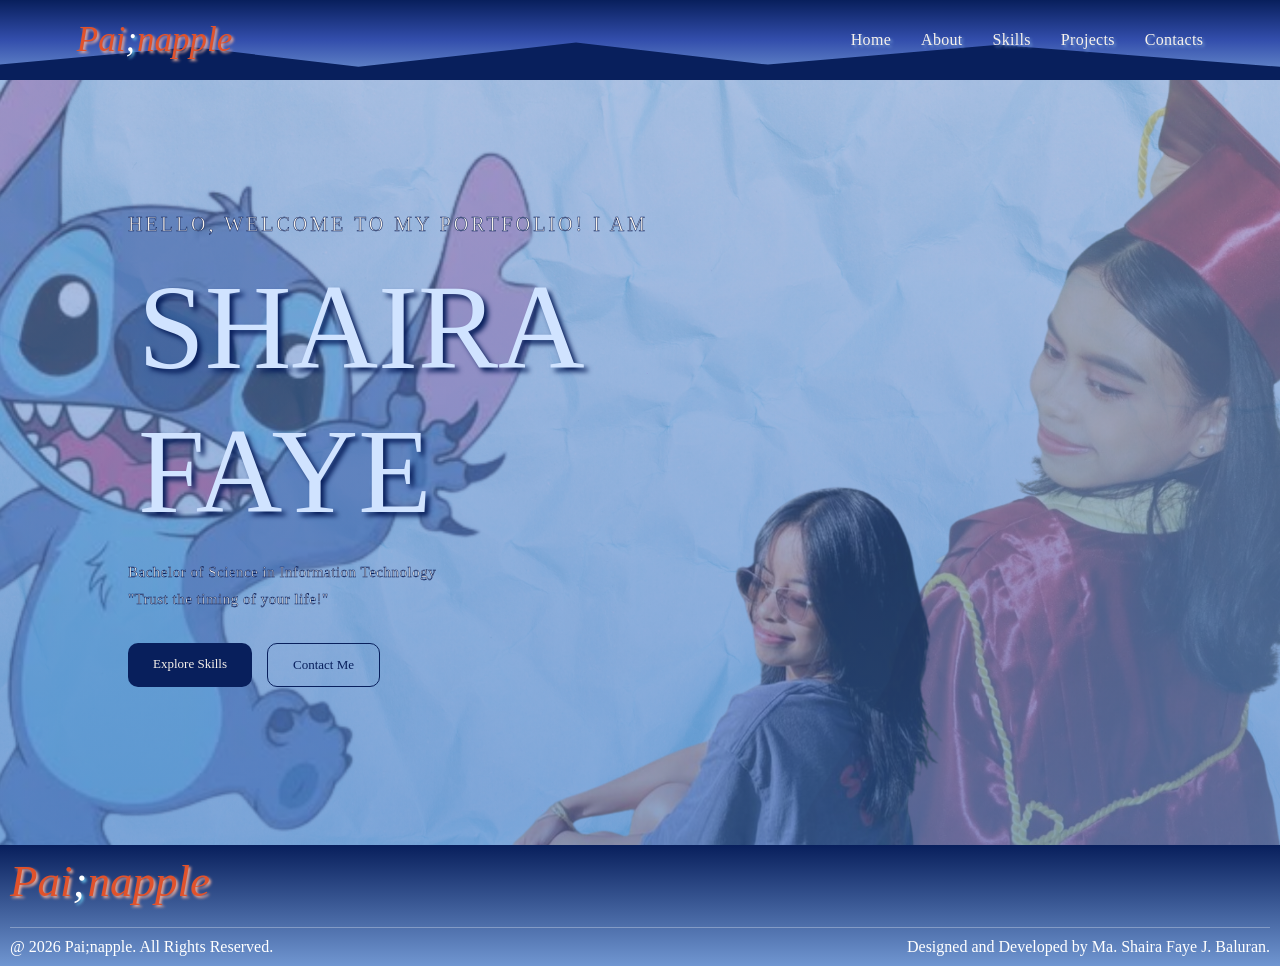
==== commit 7b83c403: "Update index.html" ====
--- a/index.html
+++ b/index.html
@@ -13,7 +13,7 @@
 <body>
     <header>
         <nav class="navbar">
-            <h2 class="logo">Pai<span><;</span>napple</h2>
+            <h2 class="logo">Pai<span>;</span>napple</h2>
 
             <ul class="navigation">
                 <li><a href="index.html">Home</a></li>
